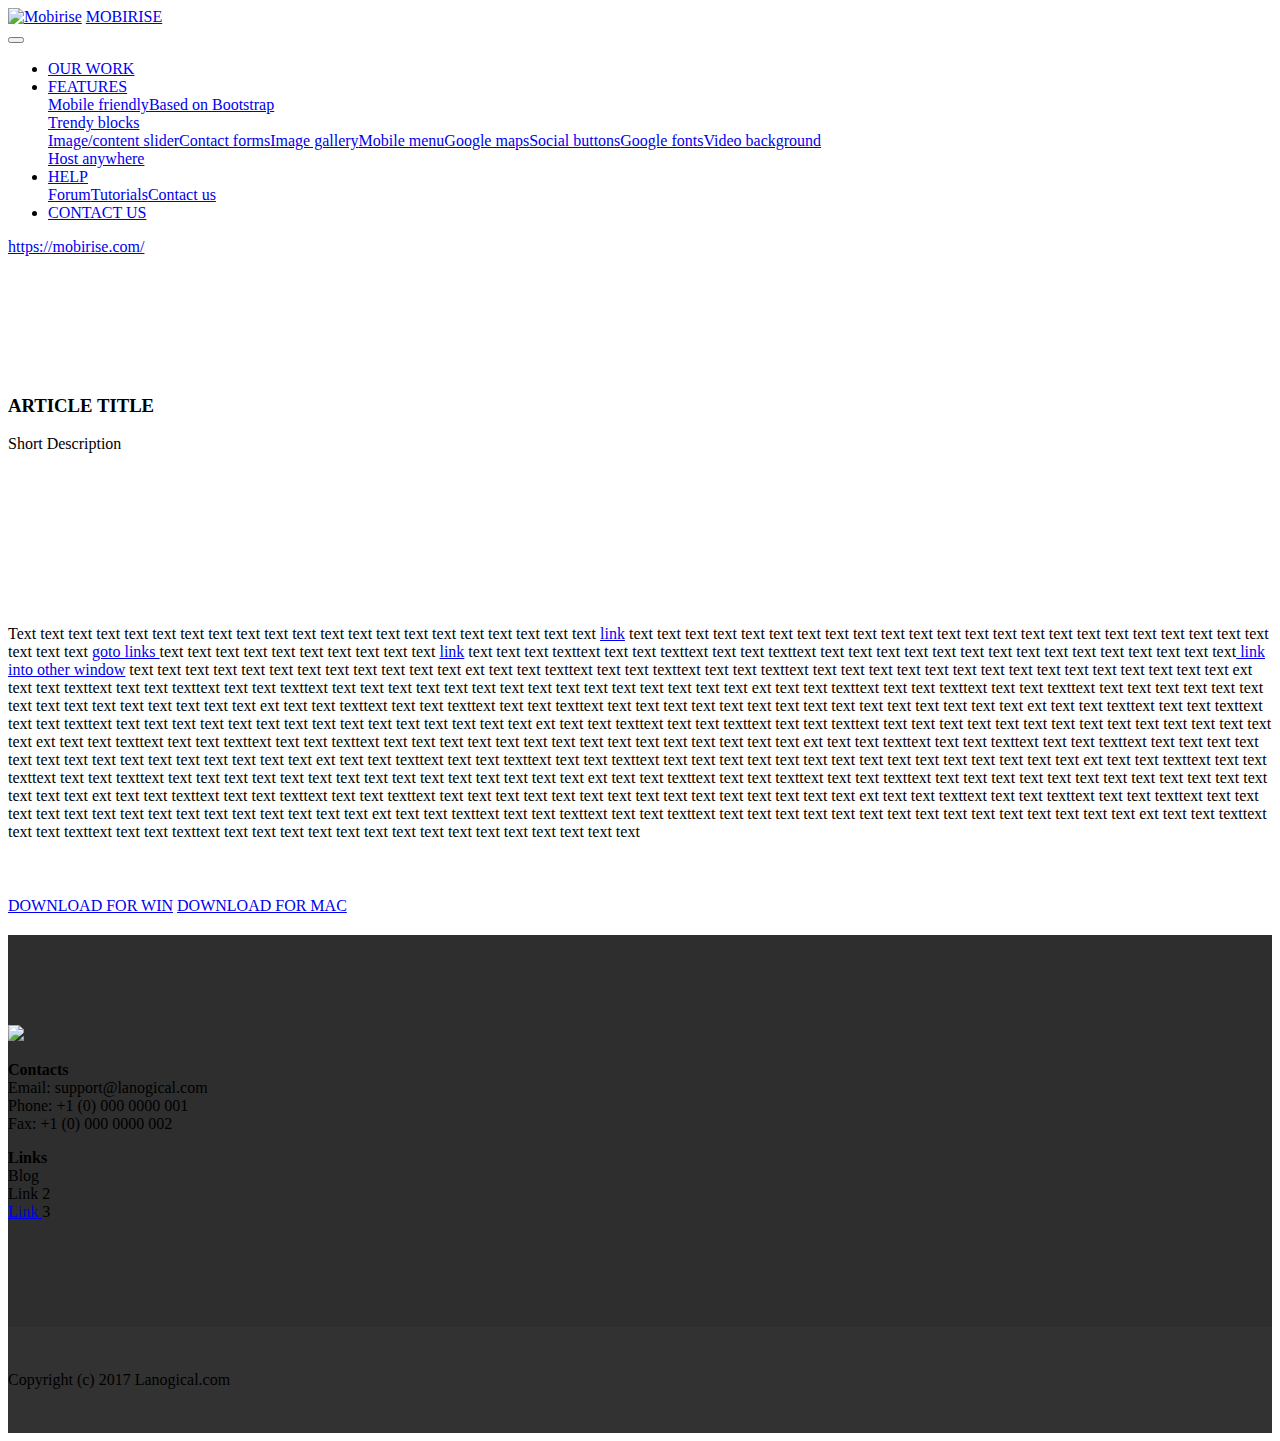
==== blog/memory.html @ 388b9eed "add blog stuff" ====
<!DOCTYPE html>
<html>
<head>
  <!-- Site made with Mobirise Website Builder v3.12.1, https://mobirise.com -->
  <meta charset="UTF-8">
  <meta http-equiv="X-UA-Compatible" content="IE=edge">
  <meta name="generator" content="Mobirise v3.12.1, mobirise.com">
  <meta name="viewport" content="width=device-width, initial-scale=1">
  <link rel="shortcut icon" href="assets/images/logo.png" type="image/x-icon">
  <meta name="description" content="Site Maker Description">
  <title>Site Maker Title</title>
  <link rel="stylesheet" href="https://fonts.googleapis.com/css?family=Lora:400,700,400italic,700italic&amp;subset=latin">
  <link rel="stylesheet" href="https://fonts.googleapis.com/css?family=Montserrat:400,700">
  <link rel="stylesheet" href="https://fonts.googleapis.com/css?family=Raleway:100,100i,200,200i,300,300i,400,400i,500,500i,600,600i,700,700i,800,800i,900,900i">
  <link rel="stylesheet" href="assets/bootstrap-material-design-font/css/material.css">
  <link rel="stylesheet" href="assets/tether/tether.min.css">
  <link rel="stylesheet" href="assets/bootstrap/css/bootstrap.min.css">
  <link rel="stylesheet" href="assets/animate.css/animate.min.css">
  <link rel="stylesheet" href="assets/dropdown/css/style.css">
  <link rel="stylesheet" href="assets/theme/css/style.css">
  <link rel="stylesheet" href="assets/mobirise/css/mbr-additional.css" type="text/css">
  
  
  
</head>
<body>

<!-- Google Analytics -->
<script>
  (function(i,s,o,g,r,a,m){i['GoogleAnalyticsObject']=r;i[r]=i[r]||function(){
  (i[r].q=i[r].q||[]).push(arguments)},i[r].l=1*new Date();a=s.createElement(o),
  m=s.getElementsByTagName(o)[0];a.async=1;a.src=g;m.parentNode.insertBefore(a,m)
  })(window,document,'script','https://www.google-analytics.com/analytics.js','ga');

  ga('create', 'UA-97394813-1', 'auto');
  ga('send', 'pageview');

</script>
<!-- /Google Analytics -->


<section id="menu-b">

    <nav class="navbar navbar-dropdown bg-color transparent navbar-fixed-top">
        <div class="container">

            <div class="mbr-table">
                <div class="mbr-table-cell">

                    <div class="navbar-brand">
                        <a href="https://mobirise.com" class="navbar-logo"><img src="assets/images/logo.png" alt="Mobirise"></a>
                        <a class="navbar-caption" href="https://mobirise.com">MOBIRISE</a>
                    </div>

                </div>
                <div class="mbr-table-cell">

                    <button class="navbar-toggler pull-xs-right hidden-md-up" type="button" data-toggle="collapse" data-target="#exCollapsingNavbar">
                        <div class="hamburger-icon"></div>
                    </button>

                    <ul class="nav-dropdown collapse pull-xs-right nav navbar-nav navbar-toggleable-sm" id="exCollapsingNavbar"><li class="nav-item"><a class="nav-link link" href="https://mobirise.com/">OUR WORK</a></li><li class="nav-item dropdown"><a class="nav-link link dropdown-toggle" data-toggle="dropdown-submenu" href="https://mobirise.com/">FEATURES</a><div class="dropdown-menu"><a class="dropdown-item" href="https://mobirise.com/">Mobile friendly</a><a class="dropdown-item" href="https://mobirise.com/">Based on Bootstrap</a><div class="dropdown"><a class="dropdown-item dropdown-toggle" data-toggle="dropdown-submenu" href="https://mobirise.com/">Trendy blocks</a><div class="dropdown-menu dropdown-submenu"><a class="dropdown-item" href="https://mobirise.com/">Image/content slider</a><a class="dropdown-item" href="https://mobirise.com/">Contact forms</a><a class="dropdown-item" href="https://mobirise.com/">Image gallery</a><a class="dropdown-item" href="https://mobirise.com/">Mobile menu</a><a class="dropdown-item" href="https://mobirise.com/">Google maps</a><a class="dropdown-item" href="https://mobirise.com/">Social buttons</a><a class="dropdown-item" href="https://mobirise.com/">Google fonts</a><a class="dropdown-item" href="https://mobirise.com/">Video background</a></div></div><a class="dropdown-item" href="https://mobirise.com/">Host anywhere</a></div></li><li class="nav-item dropdown"><a class="nav-link link dropdown-toggle" data-toggle="dropdown-submenu" href="https://mobirise.com/" aria-expanded="false">HELP</a><div class="dropdown-menu"><a class="dropdown-item" href="http://forums.mobirise.com/">Forum</a><a class="dropdown-item" href="https://mobirise.com/">Tutorials</a><a class="dropdown-item" href="https://mobirise.com/">Contact us</a></div></li><li class="nav-item nav-btn"><a class="nav-link btn btn-white btn-white-outline" href="https://mobirise.com/">CONTACT US</a></li></ul>
                    <button hidden="" class="navbar-toggler navbar-close" type="button" data-toggle="collapse" data-target="#exCollapsingNavbar">
                        <div class="close-icon"></div>
                    </button>

                </div>
            </div>

        </div>
    </nav>

</section>

<section class="engine"><a rel="external" href="https://mobirise.com">https://mobirise.com/</a></section><section class="mbr-section article mbr-parallax-background mbr-after-navbar" id="msg-box8-g" style="background-image: url(assets/images/desert.jpg); padding-top: 120px; padding-bottom: 120px;">

    <div class="mbr-overlay" style="opacity: 0.5; background-color: rgb(34, 34, 34);">
    </div>
    <div class="container">
        <div class="row">
            <div class="col-md-8 col-md-offset-2 text-xs-center">
                <h3 class="mbr-section-title display-2">ARTICLE TITLE</h3>
                <div class="lead"><p>Short Description</p></div>
                
            </div>
        </div>
    </div>

</section>

<section class="mbr-section article mbr-section__container" id="content1-i" style="background-color: rgb(255, 255, 255); padding-top: 20px; padding-bottom: 20px;">

    <div class="container">
        <div class="row">
            <div class="col-xs-12 lead"><p>Text text text text text text text text text text text text text text text text text text text text text <a href="index.html">link</a>&nbsp;text text text text text text text text text text text text text text text text text text text text text text text text text text <a href="blog.html#buttons1-j">goto links </a>text text text text text text text text text text <a href="index.html">link</a>&nbsp;text text text texttext text text texttext text text texttext text text text text text text text text text text text text text text text<a href="index.html" target="_blank"> link into other window</a>&nbsp;text text text text text text text text text text text text ext text text texttext text text texttext text text texttext text text text text text text text text text text text text text text text ext text text texttext text text texttext text text texttext text text text text text text text text text text text text text text text ext text text texttext text text texttext text text texttext text text text text text text text text text text text text text text text ext text text texttext text text texttext text text texttext text text text text text text text text text text text text text text text ext text text texttext text text texttext text text texttext text text text text text text text text text text text text text text text ext text text texttext text text texttext text text texttext text text text text text text text text text text text text text text text ext text text texttext text text texttext text text texttext text text text text text text text text text text text text text text text ext text text texttext text text texttext text text texttext text text text text text text text text text text text text text text text ext text text texttext text text texttext text text texttext text text text text text text text text text text text text text text text ext text text texttext text text texttext text text texttext text text text text text text text text text text text text text text text ext text text texttext text text texttext text text texttext text text text text text text text text text text text text text text text ext text text texttext text text texttext text text texttext text text text text text text text text text text text text text text text ext text text texttext text text texttext text text texttext text text text text text text text text text text text text text text text ext text text texttext text text texttext text text texttext text text text text text text text text text text text text text text text ext text text texttext text text texttext text text texttext text text text text text text text text text text text text text text text</p></div>
        </div>
    </div>

</section>

<section class="mbr-section mbr-section__container" id="buttons1-j" style="background-color: rgb(255, 255, 255); padding-top: 20px; padding-bottom: 20px;">

    <div class="container">
        <div class="row">
            <div class="col-xs-12">
                <div class="text-xs-center"><a class="btn btn-primary" href="https://mobirise.com/mobirise-free-win.zip">DOWNLOAD FOR WIN</a> <a class="btn btn-black btn-black-outline" href="https://mobirise.com/mobirise-free-mac.zip">DOWNLOAD FOR MAC</a></div>
            </div>
        </div>
    </div>

</section>

<section class="mbr-section mbr-section-md-padding mbr-footer footer1" id="contacts1-d" style="background-color: rgb(46, 46, 46); padding-top: 90px; padding-bottom: 90px;">
    
    <div class="container">
        <div class="row">
            <div class="mbr-footer-content col-xs-12 col-md-3">
                <div><img src="assets/images/logo.png"></div>
            </div>
            <div class="mbr-footer-content col-xs-12 col-md-3">
                <p></p>
            </div>
            <div class="mbr-footer-content col-xs-12 col-md-3">
                <p><strong>Contacts</strong><br>
Email: support@lanogical.com<br>
Phone: +1 (0) 000 0000 001<br>
Fax: +1 (0) 000 0000 002</p>
            </div>
            <div class="mbr-footer-content col-xs-12 col-md-3">
                <p><strong>Links</strong><br>Blog<br>Link 2<br>
<a class="text-primary" href="https://mobirise.com/mobirise-free-mac.zip">Link&nbsp;</a>3</p>
            </div>

        </div>
    </div>
</section>

<footer class="mbr-small-footer mbr-section mbr-section-nopadding" id="footer1-c" style="background-color: rgb(50, 50, 50); padding-top: 1.75rem; padding-bottom: 1.75rem;">
    
    <div class="container">
        <p class="text-xs-center">Copyright (c) 2017 Lanogical.com</p>
    </div>
</footer>


  <script src="assets/web/assets/jquery/jquery.min.js"></script>
  <script src="assets/tether/tether.min.js"></script>
  <script src="assets/bootstrap/js/bootstrap.min.js"></script>
  <script src="assets/smooth-scroll/smooth-scroll.js"></script>
  <script src="assets/jarallax/jarallax.js"></script>
  <script src="assets/viewport-checker/jquery.viewportchecker.js"></script>
  <script src="assets/dropdown/js/script.min.js"></script>
  <script src="assets/touch-swipe/jquery.touch-swipe.min.js"></script>
  <script src="assets/theme/js/script.js"></script>
  
  
  <input name="animation" type="hidden">
  </body>
</html>
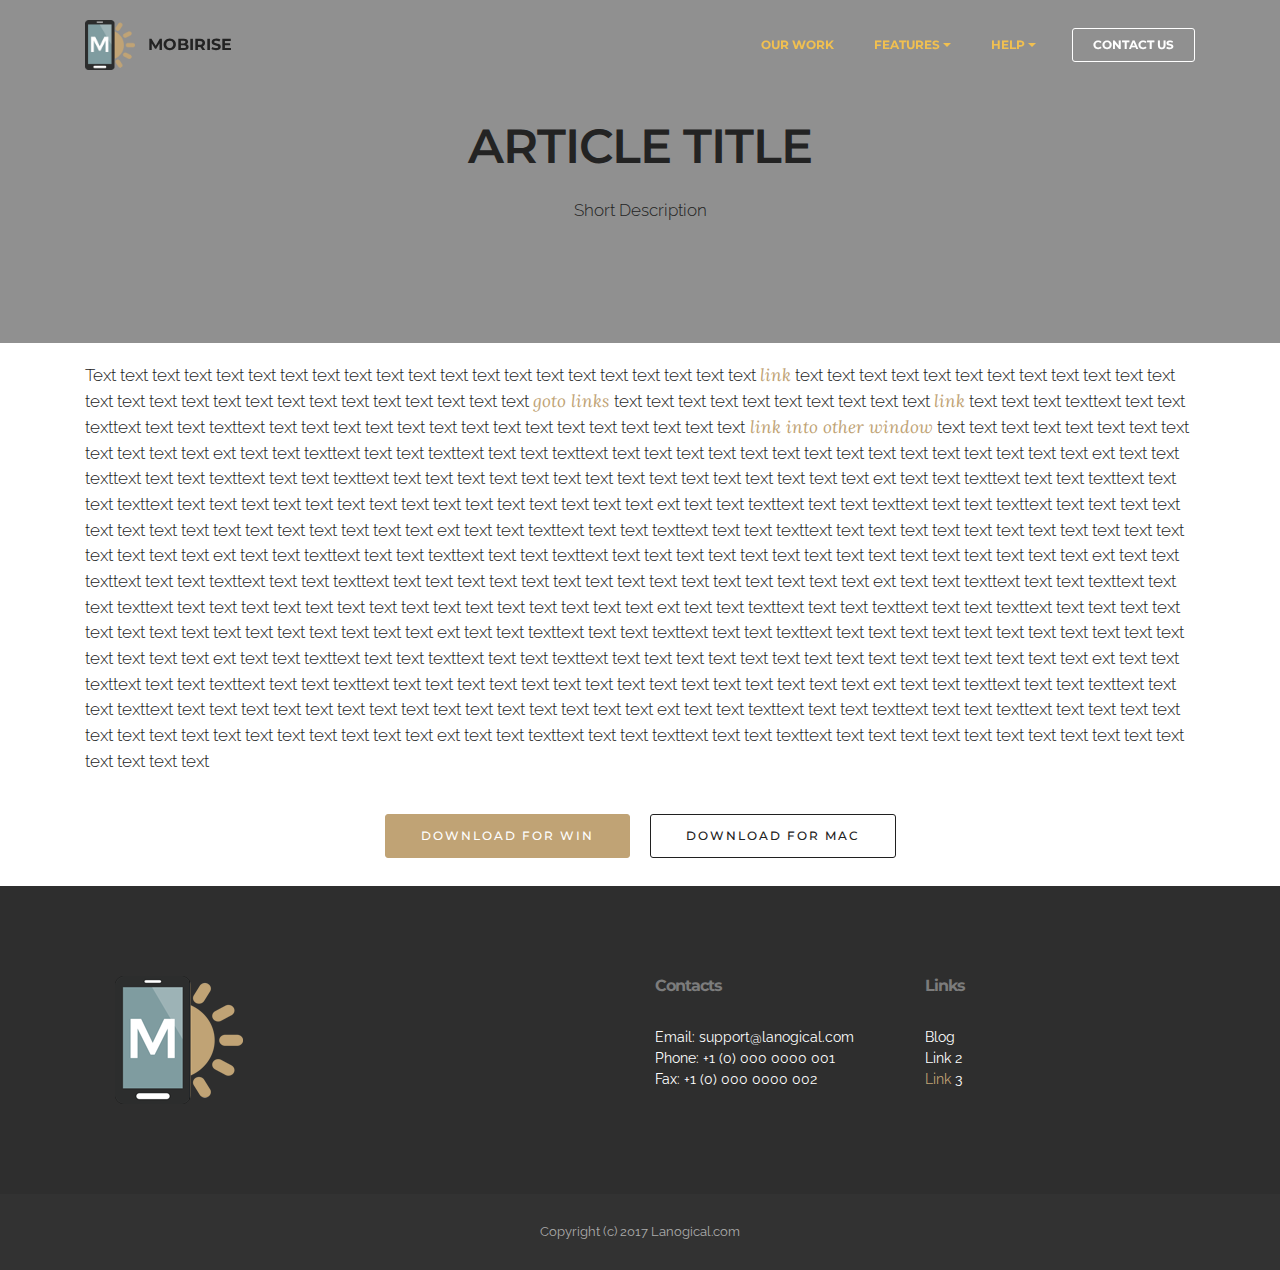
==== commit c11add42: "changed stuff in blog" ====
--- a/blog/memory.html
+++ b/blog/memory.html
@@ -6,19 +6,19 @@
   <meta http-equiv="X-UA-Compatible" content="IE=edge">
   <meta name="generator" content="Mobirise v3.12.1, mobirise.com">
   <meta name="viewport" content="width=device-width, initial-scale=1">
-  <link rel="shortcut icon" href="assets/images/logo.png" type="image/x-icon">
+  <link rel="shortcut icon" href="../assets/images/logo.png" type="image/x-icon">
   <meta name="description" content="Site Maker Description">
   <title>Site Maker Title</title>
   <link rel="stylesheet" href="https://fonts.googleapis.com/css?family=Lora:400,700,400italic,700italic&amp;subset=latin">
   <link rel="stylesheet" href="https://fonts.googleapis.com/css?family=Montserrat:400,700">
   <link rel="stylesheet" href="https://fonts.googleapis.com/css?family=Raleway:100,100i,200,200i,300,300i,400,400i,500,500i,600,600i,700,700i,800,800i,900,900i">
-  <link rel="stylesheet" href="assets/bootstrap-material-design-font/css/material.css">
-  <link rel="stylesheet" href="assets/tether/tether.min.css">
-  <link rel="stylesheet" href="assets/bootstrap/css/bootstrap.min.css">
-  <link rel="stylesheet" href="assets/animate.css/animate.min.css">
-  <link rel="stylesheet" href="assets/dropdown/css/style.css">
-  <link rel="stylesheet" href="assets/theme/css/style.css">
-  <link rel="stylesheet" href="assets/mobirise/css/mbr-additional.css" type="text/css">
+  <link rel="stylesheet" href="../assets/bootstrap-material-design-font/css/material.css">
+  <link rel="stylesheet" href="../assets/tether/tether.min.css">
+  <link rel="stylesheet" href="../assets/bootstrap/css/bootstrap.min.css">
+  <link rel="stylesheet" href="../assets/animate.css/animate.min.css">
+  <link rel="stylesheet" href="../assets/dropdown/css/style.css">
+  <link rel="stylesheet" href="../assets/theme/css/style.css">
+  <link rel="stylesheet" href="../assets/mobirise/css/mbr-additional.css" type="text/css">
   
   
   
@@ -48,7 +48,7 @@
                 <div class="mbr-table-cell">
 
                     <div class="navbar-brand">
-                        <a href="https://mobirise.com" class="navbar-logo"><img src="assets/images/logo.png" alt="Mobirise"></a>
+                        <a href="https://mobirise.com" class="navbar-logo"><img src="../assets/images/logo.png" alt="Mobirise"></a>
                         <a class="navbar-caption" href="https://mobirise.com">MOBIRISE</a>
                     </div>
 
@@ -72,7 +72,7 @@
 
 </section>
 
-<section class="engine"><a rel="external" href="https://mobirise.com">https://mobirise.com/</a></section><section class="mbr-section article mbr-parallax-background mbr-after-navbar" id="msg-box8-g" style="background-image: url(assets/images/desert.jpg); padding-top: 120px; padding-bottom: 120px;">
+<section class="engine"><a rel="external" href="https://mobirise.com">https://mobirise.com/</a></section><section class="mbr-section article mbr-parallax-background mbr-after-navbar" id="msg-box8-g" style="background-image: url(../assets/images/desert.jpg); padding-top: 120px; padding-bottom: 120px;">
 
     <div class="mbr-overlay" style="opacity: 0.5; background-color: rgb(34, 34, 34);">
     </div>
@@ -115,7 +115,7 @@
     <div class="container">
         <div class="row">
             <div class="mbr-footer-content col-xs-12 col-md-3">
-                <div><img src="assets/images/logo.png"></div>
+                <div><img src="../assets/images/logo.png"></div>
             </div>
             <div class="mbr-footer-content col-xs-12 col-md-3">
                 <p></p>
@@ -143,15 +143,15 @@
 </footer>
 
 
-  <script src="assets/web/assets/jquery/jquery.min.js"></script>
-  <script src="assets/tether/tether.min.js"></script>
-  <script src="assets/bootstrap/js/bootstrap.min.js"></script>
-  <script src="assets/smooth-scroll/smooth-scroll.js"></script>
-  <script src="assets/jarallax/jarallax.js"></script>
-  <script src="assets/viewport-checker/jquery.viewportchecker.js"></script>
-  <script src="assets/dropdown/js/script.min.js"></script>
-  <script src="assets/touch-swipe/jquery.touch-swipe.min.js"></script>
-  <script src="assets/theme/js/script.js"></script>
+  <script src="../assets/web/../assets/jquery/jquery.min.js"></script>
+  <script src="../assets/tether/tether.min.js"></script>
+  <script src="../assets/bootstrap/js/bootstrap.min.js"></script>
+  <script src="../assets/smooth-scroll/smooth-scroll.js"></script>
+  <script src="../assets/jarallax/jarallax.js"></script>
+  <script src="../assets/viewport-checker/jquery.viewportchecker.js"></script>
+  <script src="../assets/dropdown/js/script.min.js"></script>
+  <script src="../assets/touch-swipe/jquery.touch-swipe.min.js"></script>
+  <script src="../assets/theme/js/script.js"></script>
   
   
   <input name="animation" type="hidden">
--- a/assets/bootstrap-material-design-font/css/material.css
+++ b/assets/bootstrap-material-design-font/css/material.css
@@ -0,0 +1 @@
+.mdi-fw,.mdi-li{text-align:center}@font-face{font-family:Material-Design-Icons;src:url(../fonts/Material-Design-Icons.eot?3ocs8m);src:url(../fonts/Material-Design-Icons.eot?#iefix3ocs8m) format('embedded-opentype'),url(../fonts/Material-Design-Icons.woff?3ocs8m) format('woff'),url(../fonts/Material-Design-Icons.ttf?3ocs8m) format('truetype'),url(../fonts/Material-Design-Icons.svg?3ocs8m#Material-Design-Icons) format('svg');font-weight:400;font-style:normal}[class*=mdi-],[class^=mdi-]{speak:none;display:inline-block;font-style:normal;font-variant:normal;font-weight:400;line-height:1;font-family:Material-Design-Icons!important;text-rendering:auto;-webkit-font-smoothing:antialiased;-moz-osx-font-smoothing:grayscale;-webkit-transform:translate(0,0);-ms-transform:translate(0,0);transform:translate(0,0)}[class*=mdi-]:before,[class^=mdi-]:before{display:inline-block;speak:none;text-decoration:inherit}[class*=mdi-].pull-left,[class^=mdi-].pull-left{margin-right:.3em}[class*=mdi-].pull-right,[class^=mdi-].pull-right{margin-left:.3em}[class*=mdi-].mdi-lg:after,[class*=mdi-].mdi-lg:before,[class^=mdi-].mdi-lg:after,[class^=mdi-].mdi-lg:before{font-size:1.33333333em;line-height:.75em;vertical-align:-15%}[class*=mdi-].mdi-2x:after,[class*=mdi-].mdi-2x:before,[class^=mdi-].mdi-2x:after,[class^=mdi-].mdi-2x:before{font-size:2em}[class*=mdi-].mdi-3x:after,[class*=mdi-].mdi-3x:before,[class^=mdi-].mdi-3x:after,[class^=mdi-].mdi-3x:before{font-size:3em}[class*=mdi-].mdi-4x:after,[class*=mdi-].mdi-4x:before,[class^=mdi-].mdi-4x:after,[class^=mdi-].mdi-4x:before{font-size:4em}[class*=mdi-].mdi-5x:after,[class*=mdi-].mdi-5x:before,[class^=mdi-].mdi-5x:after,[class^=mdi-].mdi-5x:before{font-size:5em}.mdi-device-network-wifi:after,[class^=mdi-device-signal-wifi-]:after,[class^=mdi-device-signal-wifi-statusbar-not-connected]:after,[class^=mdi-device-signal-cellular-]:after,[class^=mdi-device-battery-]:after,[class^=mdi-device-battery-charging-]:after,[class^=mdi-device-signal-cellular-connected-no-internet-]:after{opacity:.3;position:absolute;left:0;top:0;z-index:1;display:inline-block;speak:none;text-decoration:inherit}[class^=mdi-device-signal-cellular-]:after{content:"\e758"}[class^=mdi-device-battery-]:after{content:"\e735"}[class^=mdi-device-battery-charging-]:after{content:"\e733"}[class^=mdi-device-signal-cellular-connected-no-internet-]:after{content:"\e75d"}.mdi-device-network-wifi:after,[class^=mdi-device-signal-wifi-]:after{content:"\e765"}[class^=mdi-device-signal-wifi-statusbasr-not-connected]:after{content:"\e8f7"}.mdi-device-battery-alert:after,.mdi-device-battery-full .mdi-device-battery-unknown:after,.mdi-device-battery-std:after,.mdi-device-signal-cellular-4-bar:after,.mdi-device-signal-cellular-connected-no-internet-4-bar:after,.mdi-device-signal-cellular-no-sim:after,.mdi-device-signal-cellular-null:after,.mdi-device-signal-cellular-off:after,.mdi-device-signal-wifi-4-bar:after,.mdi-device-signal-wifi-off:after{content:""}.mdi-fw{width:1.28571429em}.mdi-ul{padding-left:0;margin-left:2.14285714em;list-style-type:none}.mdi-ul>li{position:relative}.mdi-li{position:absolute;left:-2.14285714em;width:2.14285714em;top:.14285714em}.mdi-li.mdi-lg{left:-1.85714286em}.mdi-border{padding:.2em .25em .15em;border:.08em solid #eee;border-radius:.1em}.mdi-spin{-webkit-animation:mdi-spin 2s infinite linear;animation:mdi-spin 2s infinite linear;-webkit-transform-origin:50% 50%;-ms-transform-origin:50% 50%;transform-origin:50% 50%}.mdi-pulse{-webkit-animation:mdi-spin 1s steps(8) infinite;animation:mdi-spin 1s steps(8) infinite;-webkit-transform-origin:50% 50%;-ms-transform-origin:50% 50%;transform-origin:50% 50%}@-webkit-keyframes mdi-spin{0%{-webkit-transform:rotate(0);transform:rotate(0)}100%{-webkit-transform:rotate(359deg);transform:rotate(359deg)}}@keyframes mdi-spin{0%{-webkit-transform:rotate(0);transform:rotate(0)}100%{-webkit-transform:rotate(359deg);transform:rotate(359deg)}}.mdi-rotate-90{filter:progid:DXImageTransform.Microsoft.BasicImage(rotation=1);-webkit-transform:rotate(90deg);-ms-transform:rotate(90deg);transform:rotate(90deg)}.mdi-rotate-180{filter:progid:DXImageTransform.Microsoft.BasicImage(rotation=2);-webkit-transform:rotate(180deg);-ms-transform:rotate(180deg);transform:rotate(180deg)}.mdi-rotate-270{filter:progid:DXImageTransform.Microsoft.BasicImage(rotation=3);-webkit-transform:rotate(270deg);-ms-transform:rotate(270deg);transform:rotate(270deg)}.mdi-flip-horizontal{filter:progid:DXImageTransform.Microsoft.BasicImage(rotation=0, mirror=1);-webkit-transform:scale(-1,1);-ms-transform:scale(-1,1);transform:scale(-1,1)}.mdi-flip-vertical{filter:progid:DXImageTransform.Microsoft.BasicImage(rotation=2, mirror=1);-webkit-transform:scale(1,-1);-ms-transform:scale(1,-1);transform:scale(1,-1)}:root .mdi-flip-horizontal,:root .mdi-flip-vertical,:root .mdi-rotate-180,:root .mdi-rotate-270,:root .mdi-rotate-90{-webkit-filter:none;filter:none}.mdi-stack{position:relative;display:inline-block;width:2em;height:2em;line-height:2em;vertical-align:middle}.mdi-stack-1x,.mdi-stack-2x{position:absolute;left:0;width:100%;text-align:center}.mdi-stack-1x{line-height:inherit}.mdi-stack-2x{font-size:2em}.mdi-inverse{color:#fff}.mdi-action-3d-rotation:before{content:"\e600"}.mdi-action-accessibility:before{content:"\e601"}.mdi-action-account-balance-wallet:before{content:"\e602"}.mdi-action-account-balance:before{content:"\e603"}.mdi-action-account-box:before{content:"\e604"}.mdi-action-account-child:before{content:"\e605"}.mdi-action-account-circle:before{content:"\e606"}.mdi-action-add-shopping-cart:before{content:"\e607"}.mdi-action-alarm-add:before{content:"\e608"}.mdi-action-alarm-off:before{content:"\e609"}.mdi-action-alarm-on:before{content:"\e60a"}.mdi-action-alarm:before{content:"\e60b"}.mdi-action-android:before{content:"\e60c"}.mdi-action-announcement:before{content:"\e60d"}.mdi-action-aspect-ratio:before{content:"\e60e"}.mdi-action-assessment:before{content:"\e60f"}.mdi-action-assignment-ind:before{content:"\e610"}.mdi-action-assignment-late:before{content:"\e611"}.mdi-action-assignment-return:before{content:"\e612"}.mdi-action-assignment-returned:before{content:"\e613"}.mdi-action-assignment-turned-in:before{content:"\e614"}.mdi-action-assignment:before{content:"\e615"}.mdi-action-autorenew:before{content:"\e616"}.mdi-action-backup:before{content:"\e617"}.mdi-action-book:before{content:"\e618"}.mdi-action-bookmark-outline:before{content:"\e619"}.mdi-action-bookmark:before{content:"\e61a"}.mdi-action-bug-report:before{content:"\e61b"}.mdi-action-cached:before{content:"\e61c"}.mdi-action-check-circle:before{content:"\e61d"}.mdi-action-class:before{content:"\e61e"}.mdi-action-credit-card:before{content:"\e61f"}.mdi-action-dashboard:before{content:"\e620"}.mdi-action-delete:before{content:"\e621"}.mdi-action-description:before{content:"\e622"}.mdi-action-dns:before{content:"\e623"}.mdi-action-done-all:before{content:"\e624"}.mdi-action-done:before{content:"\e625"}.mdi-action-event:before{content:"\e626"}.mdi-action-exit-to-app:before{content:"\e627"}.mdi-action-explore:before{content:"\e628"}.mdi-action-extension:before{content:"\e629"}.mdi-action-face-unlock:before{content:"\e62a"}.mdi-action-favorite-outline:before{content:"\e62b"}.mdi-action-favorite:before{content:"\e62c"}.mdi-action-find-in-page:before{content:"\e62d"}.mdi-action-find-replace:before{content:"\e62e"}.mdi-action-flip-to-back:before{content:"\e62f"}.mdi-action-flip-to-front:before{content:"\e630"}.mdi-action-get-app:before{content:"\e631"}.mdi-action-grade:before{content:"\e632"}.mdi-action-group-work:before{content:"\e633"}.mdi-action-help:before{content:"\e634"}.mdi-action-highlight-remove:before{content:"\e635"}.mdi-action-history:before{content:"\e636"}.mdi-action-home:before{content:"\e637"}.mdi-action-https:before{content:"\e638"}.mdi-action-info-outline:before{content:"\e639"}.mdi-action-info:before{content:"\e63a"}.mdi-action-input:before{content:"\e63b"}.mdi-action-invert-colors:before{content:"\e63c"}.mdi-action-label-outline:before{content:"\e63d"}.mdi-action-label:before{content:"\e63e"}.mdi-action-language:before{content:"\e63f"}.mdi-action-launch:before{content:"\e640"}.mdi-action-list:before{content:"\e641"}.mdi-action-lock-open:before{content:"\e642"}.mdi-action-lock-outline:before{content:"\e643"}.mdi-action-lock:before{content:"\e644"}.mdi-action-loyalty:before{content:"\e645"}.mdi-action-markunread-mailbox:before{content:"\e646"}.mdi-action-note-add:before{content:"\e647"}.mdi-action-open-in-browser:before{content:"\e648"}.mdi-action-open-in-new:before{content:"\e649"}.mdi-action-open-with:before{content:"\e64a"}.mdi-action-pageview:before{content:"\e64b"}.mdi-action-payment:before{content:"\e64c"}.mdi-action-perm-camera-mic:before{content:"\e64d"}.mdi-action-perm-contact-cal:before{content:"\e64e"}.mdi-action-perm-data-setting:before{content:"\e64f"}.mdi-action-perm-device-info:before{content:"\e650"}.mdi-action-perm-identity:before{content:"\e651"}.mdi-action-perm-media:before{content:"\e652"}.mdi-action-perm-phone-msg:before{content:"\e653"}.mdi-action-perm-scan-wifi:before{content:"\e654"}.mdi-action-picture-in-picture:before{content:"\e655"}.mdi-action-polymer:before{content:"\e656"}.mdi-action-print:before{content:"\e657"}.mdi-action-query-builder:before{content:"\e658"}.mdi-action-question-answer:before{content:"\e659"}.mdi-action-receipt:before{content:"\e65a"}.mdi-action-redeem:before{content:"\e65b"}.mdi-action-reorder:before{content:"\e65c"}.mdi-action-report-problem:before{content:"\e65d"}.mdi-action-restore:before{content:"\e65e"}.mdi-action-room:before{content:"\e65f"}.mdi-action-schedule:before{content:"\e660"}.mdi-action-search:before{content:"\e661"}.mdi-action-settings-applications:before{content:"\e662"}.mdi-action-settings-backup-restore:before{content:"\e663"}.mdi-action-settings-bluetooth:before{content:"\e664"}.mdi-action-settings-cell:before{content:"\e665"}.mdi-action-settings-display:before{content:"\e666"}.mdi-action-settings-ethernet:before{content:"\e667"}.mdi-action-settings-input-antenna:before{content:"\e668"}.mdi-action-settings-input-component:before{content:"\e669"}.mdi-action-settings-input-composite:before{content:"\e66a"}.mdi-action-settings-input-hdmi:before{content:"\e66b"}.mdi-action-settings-input-svideo:before{content:"\e66c"}.mdi-action-settings-overscan:before{content:"\e66d"}.mdi-action-settings-phone:before{content:"\e66e"}.mdi-action-settings-power:before{content:"\e66f"}.mdi-action-settings-remote:before{content:"\e670"}.mdi-action-settings-voice:before{content:"\e671"}.mdi-action-settings:before{content:"\e672"}.mdi-action-shop-two:before{content:"\e673"}.mdi-action-shop:before{content:"\e674"}.mdi-action-shopping-basket:before{content:"\e675"}.mdi-action-shopping-cart:before{content:"\e676"}.mdi-action-speaker-notes:before{content:"\e677"}.mdi-action-spellcheck:before{content:"\e678"}.mdi-action-star-rate:before{content:"\e679"}.mdi-action-stars:before{content:"\e67a"}.mdi-action-store:before{content:"\e67b"}.mdi-action-subject:before{content:"\e67c"}.mdi-action-supervisor-account:before{content:"\e67d"}.mdi-action-swap-horiz:before{content:"\e67e"}.mdi-action-swap-vert-circle:before{content:"\e67f"}.mdi-action-swap-vert:before{content:"\e680"}.mdi-action-system-update-tv:before{content:"\e681"}.mdi-action-tab-unselected:before{content:"\e682"}.mdi-action-tab:before{content:"\e683"}.mdi-action-theaters:before{content:"\e684"}.mdi-action-thumb-down:before{content:"\e685"}.mdi-action-thumb-up:before{content:"\e686"}.mdi-action-thumbs-up-down:before{content:"\e687"}.mdi-action-toc:before{content:"\e688"}.mdi-action-today:before{content:"\e689"}.mdi-action-track-changes:before{content:"\e68a"}.mdi-action-translate:before{content:"\e68b"}.mdi-action-trending-down:before{content:"\e68c"}.mdi-action-trending-neutral:before{content:"\e68d"}.mdi-action-trending-up:before{content:"\e68e"}.mdi-action-turned-in-not:before{content:"\e68f"}.mdi-action-turned-in:before{content:"\e690"}.mdi-action-verified-user:before{content:"\e691"}.mdi-action-view-agenda:before{content:"\e692"}.mdi-action-view-array:before{content:"\e693"}.mdi-action-view-carousel:before{content:"\e694"}.mdi-action-view-column:before{content:"\e695"}.mdi-action-view-day:before{content:"\e696"}.mdi-action-view-headline:before{content:"\e697"}.mdi-action-view-list:before{content:"\e698"}.mdi-action-view-module:before{content:"\e699"}.mdi-action-view-quilt:before{content:"\e69a"}.mdi-action-view-stream:before{content:"\e69b"}.mdi-action-view-week:before{content:"\e69c"}.mdi-action-visibility-off:before{content:"\e69d"}.mdi-action-visibility:before{content:"\e69e"}.mdi-action-wallet-giftcard:before{content:"\e69f"}.mdi-action-wallet-membership:before{content:"\e6a0"}.mdi-action-wallet-travel:before{content:"\e6a1"}.mdi-action-work:before{content:"\e6a2"}.mdi-alert-error:before{content:"\e6a3"}.mdi-alert-warning:before{content:"\e6a4"}.mdi-av-album:before{content:"\e6a5"}.mdi-av-closed-caption:before{content:"\e6a6"}.mdi-av-equalizer:before{content:"\e6a7"}.mdi-av-explicit:before{content:"\e6a8"}.mdi-av-fast-forward:before{content:"\e6a9"}.mdi-av-fast-rewind:before{content:"\e6aa"}.mdi-av-games:before{content:"\e6ab"}.mdi-av-hearing:before{content:"\e6ac"}.mdi-av-high-quality:before{content:"\e6ad"}.mdi-av-loop:before{content:"\e6ae"}.mdi-av-mic-none:before{content:"\e6af"}.mdi-av-mic-off:before{content:"\e6b0"}.mdi-av-mic:before{content:"\e6b1"}.mdi-av-movie:before{content:"\e6b2"}.mdi-av-my-library-add:before{content:"\e6b3"}.mdi-av-my-library-books:before{content:"\e6b4"}.mdi-av-my-library-music:before{content:"\e6b5"}.mdi-av-new-releases:before{content:"\e6b6"}.mdi-av-not-interested:before{content:"\e6b7"}.mdi-av-pause-circle-fill:before{content:"\e6b8"}.mdi-av-pause-circle-outline:before{content:"\e6b9"}.mdi-av-pause:before{content:"\e6ba"}.mdi-av-play-arrow:before{content:"\e6bb"}.mdi-av-play-circle-fill:before{content:"\e6bc"}.mdi-av-play-circle-outline:before{content:"\e6bd"}.mdi-av-play-shopping-bag:before{content:"\e6be"}.mdi-av-playlist-add:before{content:"\e6bf"}.mdi-av-queue-music:before{content:"\e6c0"}.mdi-av-queue:before{content:"\e6c1"}.mdi-av-radio:before{content:"\e6c2"}.mdi-av-recent-actors:before{content:"\e6c3"}.mdi-av-repeat-one:before{content:"\e6c4"}.mdi-av-repeat:before{content:"\e6c5"}.mdi-av-replay:before{content:"\e6c6"}.mdi-av-shuffle:before{content:"\e6c7"}.mdi-av-skip-next:before{content:"\e6c8"}.mdi-av-skip-previous:before{content:"\e6c9"}.mdi-av-snooze:before{content:"\e6ca"}.mdi-av-stop:before{content:"\e6cb"}.mdi-av-subtitles:before{content:"\e6cc"}.mdi-av-surround-sound:before{content:"\e6cd"}.mdi-av-timer:before{content:"\e6ce"}.mdi-av-video-collection:before{content:"\e6cf"}.mdi-av-videocam-off:before{content:"\e6d0"}.mdi-av-videocam:before{content:"\e6d1"}.mdi-av-volume-down:before{content:"\e6d2"}.mdi-av-volume-mute:before{content:"\e6d3"}.mdi-av-volume-off:before{content:"\e6d4"}.mdi-av-volume-up:before{content:"\e6d5"}.mdi-av-web:before{content:"\e6d6"}.mdi-communication-business:before{content:"\e6d7"}.mdi-communication-call-end:before{content:"\e6d8"}.mdi-communication-call-made:before{content:"\e6d9"}.mdi-communication-call-merge:before{content:"\e6da"}.mdi-communication-call-missed:before{content:"\e6db"}.mdi-communication-call-received:before{content:"\e6dc"}.mdi-communication-call-split:before{content:"\e6dd"}.mdi-communication-call:before{content:"\e6de"}.mdi-communication-chat:before{content:"\e6df"}.mdi-communication-clear-all:before{content:"\e6e0"}.mdi-communication-comment:before{content:"\e6e1"}.mdi-communication-contacts:before{content:"\e6e2"}.mdi-communication-dialer-sip:before{content:"\e6e3"}.mdi-communication-dialpad:before{content:"\e6e4"}.mdi-communication-dnd-on:before{content:"\e6e5"}.mdi-communication-email:before{content:"\e6e6"}.mdi-communication-forum:before{content:"\e6e7"}.mdi-communication-import-export:before{content:"\e6e8"}.mdi-communication-invert-colors-off:before{content:"\e6e9"}.mdi-communication-invert-colors-on:before{content:"\e6ea"}.mdi-communication-live-help:before{content:"\e6eb"}.mdi-communication-location-off:before{content:"\e6ec"}.mdi-communication-location-on:before{content:"\e6ed"}.mdi-communication-message:before{content:"\e6ee"}.mdi-communication-messenger:before{content:"\e6ef"}.mdi-communication-no-sim:before{content:"\e6f0"}.mdi-communication-phone:before{content:"\e6f1"}.mdi-communication-portable-wifi-off:before{content:"\e6f2"}.mdi-communication-quick-contacts-dialer:before{content:"\e6f3"}.mdi-communication-quick-contacts-mail:before{content:"\e6f4"}.mdi-communication-ring-volume:before{content:"\e6f5"}.mdi-communication-stay-current-landscape:before{content:"\e6f6"}.mdi-communication-stay-current-portrait:before{content:"\e6f7"}.mdi-communication-stay-primary-landscape:before{content:"\e6f8"}.mdi-communication-stay-primary-portrait:before{content:"\e6f9"}.mdi-communication-swap-calls:before{content:"\e6fa"}.mdi-communication-textsms:before{content:"\e6fb"}.mdi-communication-voicemail:before{content:"\e6fc"}.mdi-communication-vpn-key:before{content:"\e6fd"}.mdi-content-add-box:before{content:"\e6fe"}.mdi-content-add-circle-outline:before{content:"\e6ff"}.mdi-content-add-circle:before{content:"\e700"}.mdi-content-add:before{content:"\e701"}.mdi-content-archive:before{content:"\e702"}.mdi-content-backspace:before{content:"\e703"}.mdi-content-block:before{content:"\e704"}.mdi-content-clear:before{content:"\e705"}.mdi-content-content-copy:before{content:"\e706"}.mdi-content-content-cut:before{content:"\e707"}.mdi-content-content-paste:before{content:"\e708"}.mdi-content-create:before{content:"\e709"}.mdi-content-drafts:before{content:"\e70a"}.mdi-content-filter-list:before{content:"\e70b"}.mdi-content-flag:before{content:"\e70c"}.mdi-content-forward:before{content:"\e70d"}.mdi-content-gesture:before{content:"\e70e"}.mdi-content-inbox:before{content:"\e70f"}.mdi-content-link:before{content:"\e710"}.mdi-content-mail:before{content:"\e711"}.mdi-content-markunread:before{content:"\e712"}.mdi-content-redo:before{content:"\e713"}.mdi-content-remove-circle-outline:before{content:"\e714"}.mdi-content-remove-circle:before{content:"\e715"}.mdi-content-remove:before{content:"\e716"}.mdi-content-reply-all:before{content:"\e717"}.mdi-content-reply:before{content:"\e718"}.mdi-content-report:before{content:"\e719"}.mdi-content-save:before{content:"\e71a"}.mdi-content-select-all:before{content:"\e71b"}.mdi-content-send:before{content:"\e71c"}.mdi-content-sort:before{content:"\e71d"}.mdi-content-text-format:before{content:"\e71e"}.mdi-content-undo:before{content:"\e71f"}.mdi-editor-attach-file:before{content:"\e776"}.mdi-editor-attach-money:before{content:"\e777"}.mdi-editor-border-all:before{content:"\e778"}.mdi-editor-border-bottom:before{content:"\e779"}.mdi-editor-border-clear:before{content:"\e77a"}.mdi-editor-border-color:before{content:"\e77b"}.mdi-editor-border-horizontal:before{content:"\e77c"}.mdi-editor-border-inner:before{content:"\e77d"}.mdi-editor-border-left:before{content:"\e77e"}.mdi-editor-border-outer:before{content:"\e77f"}.mdi-editor-border-right:before{content:"\e780"}.mdi-editor-border-style:before{content:"\e781"}.mdi-editor-border-top:before{content:"\e782"}.mdi-editor-border-vertical:before{content:"\e783"}.mdi-editor-format-align-center:before{content:"\e784"}.mdi-editor-format-align-justify:before{content:"\e785"}.mdi-editor-format-align-left:before{content:"\e786"}.mdi-editor-format-align-right:before{content:"\e787"}.mdi-editor-format-bold:before{content:"\e788"}.mdi-editor-format-clear:before{content:"\e789"}.mdi-editor-format-color-fill:before{content:"\e78a"}.mdi-editor-format-color-reset:before{content:"\e78b"}.mdi-editor-format-color-text:before{content:"\e78c"}.mdi-editor-format-indent-decrease:before{content:"\e78d"}.mdi-editor-format-indent-increase:before{content:"\e78e"}.mdi-editor-format-italic:before{content:"\e78f"}.mdi-editor-format-line-spacing:before{content:"\e790"}.mdi-editor-format-list-bulleted:before{content:"\e791"}.mdi-editor-format-list-numbered:before{content:"\e792"}.mdi-editor-format-paint:before{content:"\e793"}.mdi-editor-format-quote:before{content:"\e794"}.mdi-editor-format-size:before{content:"\e795"}.mdi-editor-format-strikethrough:before{content:"\e796"}.mdi-editor-format-textdirection-l-to-r:before{content:"\e797"}.mdi-editor-format-textdirection-r-to-l:before{content:"\e798"}.mdi-editor-format-underline:before{content:"\e799"}.mdi-editor-functions:before{content:"\e79a"}.mdi-editor-insert-chart:before{content:"\e79b"}.mdi-editor-insert-comment:before{content:"\e79c"}.mdi-editor-insert-drive-file:before{content:"\e79d"}.mdi-editor-insert-emoticon:before{content:"\e79e"}.mdi-editor-insert-invitation:before{content:"\e79f"}.mdi-editor-insert-link:before{content:"\e7a0"}.mdi-editor-insert-photo:before{content:"\e7a1"}.mdi-editor-merge-type:before{content:"\e7a2"}.mdi-editor-mode-comment:before{content:"\e7a3"}.mdi-editor-mode-edit:before{content:"\e7a4"}.mdi-editor-publish:before{content:"\e7a5"}.mdi-editor-vertical-align-bottom:before{content:"\e7a6"}.mdi-editor-vertical-align-center:before{content:"\e7a7"}.mdi-editor-vertical-align-top:before{content:"\e7a8"}.mdi-editor-wrap-text:before{content:"\e7a9"}.mdi-file-attachment:before{content:"\e7aa"}.mdi-file-cloud-circle:before{content:"\e7ab"}.mdi-file-cloud-done:before{content:"\e7ac"}.mdi-file-cloud-download:before{content:"\e7ad"}.mdi-file-cloud-off:before{content:"\e7ae"}.mdi-file-cloud-queue:before{content:"\e7af"}.mdi-file-cloud-upload:before{content:"\e7b0"}.mdi-file-cloud:before{content:"\e7b1"}.mdi-file-file-download:before{content:"\e7b2"}.mdi-file-file-upload:before{content:"\e7b3"}.mdi-file-folder-open:before{content:"\e7b4"}.mdi-file-folder-shared:before{content:"\e7b5"}.mdi-file-folder:before{content:"\e7b6"}.mdi-device-access-alarm:before{content:"\e720"}.mdi-device-access-alarms:before{content:"\e721"}.mdi-device-access-time:before{content:"\e722"}.mdi-device-add-alarm:before{content:"\e723"}.mdi-device-airplanemode-off:before{content:"\e724"}.mdi-device-airplanemode-on:before{content:"\e725"}.mdi-device-battery-20:before{content:"\e726"}.mdi-device-battery-30:before{content:"\e727"}.mdi-device-battery-50:before{content:"\e728"}.mdi-device-battery-60:before{content:"\e729"}.mdi-device-battery-80:before{content:"\e72a"}.mdi-device-battery-90:before{content:"\e72b"}.mdi-device-battery-alert:before{content:"\e72c"}.mdi-device-battery-charging-20:before{content:"\e72d"}.mdi-device-battery-charging-30:before{content:"\e72e"}.mdi-device-battery-charging-50:before{content:"\e72f"}.mdi-device-battery-charging-60:before{content:"\e730"}.mdi-device-battery-charging-80:before{content:"\e731"}.mdi-device-battery-charging-90:before{content:"\e732"}.mdi-device-battery-charging-full:before{content:"\e733"}.mdi-device-battery-full:before{content:"\e734"}.mdi-device-battery-std:before{content:"\e735"}.mdi-device-battery-unknown:before{content:"\e736"}.mdi-device-bluetooth-connected:before{content:"\e737"}.mdi-device-bluetooth-disabled:before{content:"\e738"}.mdi-device-bluetooth-searching:before{content:"\e739"}.mdi-device-bluetooth:before{content:"\e73a"}.mdi-device-brightness-auto:before{content:"\e73b"}.mdi-device-brightness-high:before{content:"\e73c"}.mdi-device-brightness-low:before{content:"\e73d"}.mdi-device-brightness-medium:before{content:"\e73e"}.mdi-device-data-usage:before{content:"\e73f"}.mdi-device-developer-mode:before{content:"\e740"}.mdi-device-devices:before{content:"\e741"}.mdi-device-dvr:before{content:"\e742"}.mdi-device-gps-fixed:before{content:"\e743"}.mdi-device-gps-not-fixed:before{content:"\e744"}.mdi-device-gps-off:before{content:"\e745"}.mdi-device-location-disabled:before{content:"\e746"}.mdi-device-location-searching:before{content:"\e747"}.mdi-device-multitrack-audio:before{content:"\e748"}.mdi-device-network-cell:before{content:"\e749"}.mdi-device-network-wifi:before{content:"\e74a"}.mdi-device-nfc:before{content:"\e74b"}.mdi-device-now-wallpaper:before{content:"\e74c"}.mdi-device-now-widgets:before{content:"\e74d"}.mdi-device-screen-lock-landscape:before{content:"\e74e"}.mdi-device-screen-lock-portrait:before{content:"\e74f"}.mdi-device-screen-lock-rotation:before{content:"\e750"}.mdi-device-screen-rotation:before{content:"\e751"}.mdi-device-sd-storage:before{content:"\e752"}.mdi-device-settings-system-daydream:before{content:"\e753"}.mdi-device-signal-cellular-0-bar:before{content:"\e754"}.mdi-device-signal-cellular-1-bar:before{content:"\e755"}.mdi-device-signal-cellular-2-bar:before{content:"\e756"}.mdi-device-signal-cellular-3-bar:before{content:"\e757"}.mdi-device-signal-cellular-4-bar:before{content:"\e758"}.mdi-signal-wifi-statusbar-connected-no-internet-after:before{content:"\e8f6"}.mdi-device-signal-cellular-connected-no-internet-0-bar:before{content:"\e759"}.mdi-device-signal-cellular-connected-no-internet-1-bar:before{content:"\e75a"}.mdi-device-signal-cellular-connected-no-internet-2-bar:before{content:"\e75b"}.mdi-device-signal-cellular-connected-no-internet-3-bar:before{content:"\e75c"}.mdi-device-signal-cellular-connected-no-internet-4-bar:before{content:"\e75d"}.mdi-device-signal-cellular-no-sim:before{content:"\e75e"}.mdi-device-signal-cellular-null:before{content:"\e75f"}.mdi-device-signal-cellular-off:before{content:"\e760"}.mdi-device-signal-wifi-0-bar:before{content:"\e761"}.mdi-device-signal-wifi-1-bar:before{content:"\e762"}.mdi-device-signal-wifi-2-bar:before{content:"\e763"}.mdi-device-signal-wifi-3-bar:before{content:"\e764"}.mdi-device-signal-wifi-4-bar:before{content:"\e765"}.mdi-device-signal-wifi-off:before{content:"\e766"}.mdi-device-signal-wifi-statusbar-1-bar:before{content:"\e767"}.mdi-device-signal-wifi-statusbar-2-bar:before{content:"\e768"}.mdi-device-signal-wifi-statusbar-3-bar:before{content:"\e769"}.mdi-device-signal-wifi-statusbar-4-bar:before{content:"\e76a"}.mdi-device-signal-wifi-statusbar-connected-no-internet-:before{content:"\e76b"}.mdi-device-signal-wifi-statusbar-connected-no-internet:before{content:"\e76f"}.mdi-device-signal-wifi-statusbar-connected-no-internet-2:before{content:"\e76c"}.mdi-device-signal-wifi-statusbar-connected-no-internet-3:before{content:"\e76d"}.mdi-device-signal-wifi-statusbar-connected-no-internet-4:before{content:"\e76e"}.mdi-signal-wifi-statusbar-not-connected-after:before{content:"\e8f7"}.mdi-device-signal-wifi-statusbar-not-connected:before{content:"\e770"}.mdi-device-signal-wifi-statusbar-null:before{content:"\e771"}.mdi-device-storage:before{content:"\e772"}.mdi-device-usb:before{content:"\e773"}.mdi-device-wifi-lock:before{content:"\e774"}.mdi-device-wifi-tethering:before{content:"\e775"}.mdi-hardware-cast-connected:before{content:"\e7b7"}.mdi-hardware-cast:before{content:"\e7b8"}.mdi-hardware-computer:before{content:"\e7b9"}.mdi-hardware-desktop-mac:before{content:"\e7ba"}.mdi-hardware-desktop-windows:before{content:"\e7bb"}.mdi-hardware-dock:before{content:"\e7bc"}.mdi-hardware-gamepad:before{content:"\e7bd"}.mdi-hardware-headset-mic:before{content:"\e7be"}.mdi-hardware-headset:before{content:"\e7bf"}.mdi-hardware-keyboard-alt:before{content:"\e7c0"}.mdi-hardware-keyboard-arrow-down:before{content:"\e7c1"}.mdi-hardware-keyboard-arrow-left:before{content:"\e7c2"}.mdi-hardware-keyboard-arrow-right:before{content:"\e7c3"}.mdi-hardware-keyboard-arrow-up:before{content:"\e7c4"}.mdi-hardware-keyboard-backspace:before{content:"\e7c5"}.mdi-hardware-keyboard-capslock:before{content:"\e7c6"}.mdi-hardware-keyboard-control:before{content:"\e7c7"}.mdi-hardware-keyboard-hide:before{content:"\e7c8"}.mdi-hardware-keyboard-return:before{content:"\e7c9"}.mdi-hardware-keyboard-tab:before{content:"\e7ca"}.mdi-hardware-keyboard-voice:before{content:"\e7cb"}.mdi-hardware-keyboard:before{content:"\e7cc"}.mdi-hardware-laptop-chromebook:before{content:"\e7cd"}.mdi-hardware-laptop-mac:before{content:"\e7ce"}.mdi-hardware-laptop-windows:before{content:"\e7cf"}.mdi-hardware-laptop:before{content:"\e7d0"}.mdi-hardware-memory:before{content:"\e7d1"}.mdi-hardware-mouse:before{content:"\e7d2"}.mdi-hardware-phone-android:before{content:"\e7d3"}.mdi-hardware-phone-iphone:before{content:"\e7d4"}.mdi-hardware-phonelink-off:before{content:"\e7d5"}.mdi-hardware-phonelink:before{content:"\e7d6"}.mdi-hardware-security:before{content:"\e7d7"}.mdi-hardware-sim-card:before{content:"\e7d8"}.mdi-hardware-smartphone:before{content:"\e7d9"}.mdi-hardware-speaker:before{content:"\e7da"}.mdi-hardware-tablet-android:before{content:"\e7db"}.mdi-hardware-tablet-mac:before{content:"\e7dc"}.mdi-hardware-tablet:before{content:"\e7dd"}.mdi-hardware-tv:before{content:"\e7de"}.mdi-hardware-watch:before{content:"\e7df"}.mdi-image-add-to-photos:before{content:"\e7e0"}.mdi-image-adjust:before{content:"\e7e1"}.mdi-image-assistant-photo:before{content:"\e7e2"}.mdi-image-audiotrack:before{content:"\e7e3"}.mdi-image-blur-circular:before{content:"\e7e4"}.mdi-image-blur-linear:before{content:"\e7e5"}.mdi-image-blur-off:before{content:"\e7e6"}.mdi-image-blur-on:before{content:"\e7e7"}.mdi-image-brightness-1:before{content:"\e7e8"}.mdi-image-brightness-2:before{content:"\e7e9"}.mdi-image-brightness-3:before{content:"\e7ea"}.mdi-image-brightness-4:before{content:"\e7eb"}.mdi-image-brightness-5:before{content:"\e7ec"}.mdi-image-brightness-6:before{content:"\e7ed"}.mdi-image-brightness-7:before{content:"\e7ee"}.mdi-image-brush:before{content:"\e7ef"}.mdi-image-camera-alt:before{content:"\e7f0"}.mdi-image-camera-front:before{content:"\e7f1"}.mdi-image-camera-rear:before{content:"\e7f2"}.mdi-image-camera-roll:before{content:"\e7f3"}.mdi-image-camera:before{content:"\e7f4"}.mdi-image-center-focus-strong:before{content:"\e7f5"}.mdi-image-center-focus-weak:before{content:"\e7f6"}.mdi-image-collections:before{content:"\e7f7"}.mdi-image-color-lens:before{content:"\e7f8"}.mdi-image-colorize:before{content:"\e7f9"}.mdi-image-compare:before{content:"\e7fa"}.mdi-image-control-point-duplicate:before{content:"\e7fb"}.mdi-image-control-point:before{content:"\e7fc"}.mdi-image-crop-3-2:before{content:"\e7fd"}.mdi-image-crop-5-4:before{content:"\e7fe"}.mdi-image-crop-7-5:before{content:"\e7ff"}.mdi-image-crop-16-9:before{content:"\e800"}.mdi-image-crop-din:before{content:"\e801"}.mdi-image-crop-free:before{content:"\e802"}.mdi-image-crop-landscape:before{content:"\e803"}.mdi-image-crop-original:before{content:"\e804"}.mdi-image-crop-portrait:before{content:"\e805"}.mdi-image-crop-square:before{content:"\e806"}.mdi-image-crop:before{content:"\e807"}.mdi-image-dehaze:before{content:"\e808"}.mdi-image-details:before{content:"\e809"}.mdi-image-edit:before{content:"\e80a"}.mdi-image-exposure-minus-1:before{content:"\e80b"}.mdi-image-exposure-minus-2:before{content:"\e80c"}.mdi-image-exposure-plus-1:before{content:"\e80d"}.mdi-image-exposure-plus-2:before{content:"\e80e"}.mdi-image-exposure-zero:before{content:"\e80f"}.mdi-image-exposure:before{content:"\e810"}.mdi-image-filter-1:before{content:"\e811"}.mdi-image-filter-2:before{content:"\e812"}.mdi-image-filter-3:before{content:"\e813"}.mdi-image-filter-4:before{content:"\e814"}.mdi-image-filter-5:before{content:"\e815"}.mdi-image-filter-6:before{content:"\e816"}.mdi-image-filter-7:before{content:"\e817"}.mdi-image-filter-8:before{content:"\e818"}.mdi-image-filter-9-plus:before{content:"\e819"}.mdi-image-filter-9:before{content:"\e81a"}.mdi-image-filter-b-and-w:before{content:"\e81b"}.mdi-image-filter-center-focus:before{content:"\e81c"}.mdi-image-filter-drama:before{content:"\e81d"}.mdi-image-filter-frames:before{content:"\e81e"}.mdi-image-filter-hdr:before{content:"\e81f"}.mdi-image-filter-none:before{content:"\e820"}.mdi-image-filter-tilt-shift:before{content:"\e821"}.mdi-image-filter-vintage:before{content:"\e822"}.mdi-image-filter:before{content:"\e823"}.mdi-image-flare:before{content:"\e824"}.mdi-image-flash-auto:before{content:"\e825"}.mdi-image-flash-off:before{content:"\e826"}.mdi-image-flash-on:before{content:"\e827"}.mdi-image-flip:before{content:"\e828"}.mdi-image-gradient:before{content:"\e829"}.mdi-image-grain:before{content:"\e82a"}.mdi-image-grid-off:before{content:"\e82b"}.mdi-image-grid-on:before{content:"\e82c"}.mdi-image-hdr-off:before{content:"\e82d"}.mdi-image-hdr-on:before{content:"\e82e"}.mdi-image-hdr-strong:before{content:"\e82f"}.mdi-image-hdr-weak:before{content:"\e830"}.mdi-image-healing:before{content:"\e831"}.mdi-image-image-aspect-ratio:before{content:"\e832"}.mdi-image-image:before{content:"\e833"}.mdi-image-iso:before{content:"\e834"}.mdi-image-landscape:before{content:"\e835"}.mdi-image-leak-add:before{content:"\e836"}.mdi-image-leak-remove:before{content:"\e837"}.mdi-image-lens:before{content:"\e838"}.mdi-image-looks-3:before{content:"\e839"}.mdi-image-looks-4:before{content:"\e83a"}.mdi-image-looks-5:before{content:"\e83b"}.mdi-image-looks-6:before{content:"\e83c"}.mdi-image-looks-one:before{content:"\e83d"}.mdi-image-looks-two:before{content:"\e83e"}.mdi-image-looks:before{content:"\e83f"}.mdi-image-loupe:before{content:"\e840"}.mdi-image-movie-creation:before{content:"\e841"}.mdi-image-nature-people:before{content:"\e842"}.mdi-image-nature:before{content:"\e843"}.mdi-image-navigate-before:before{content:"\e844"}.mdi-image-navigate-next:before{content:"\e845"}.mdi-image-palette:before{content:"\e846"}.mdi-image-panorama-fisheye:before{content:"\e847"}.mdi-image-panorama-horizontal:before{content:"\e848"}.mdi-image-panorama-vertical:before{content:"\e849"}.mdi-image-panorama-wide-angle:before{content:"\e84a"}.mdi-image-panorama:before{content:"\e84b"}.mdi-image-photo-album:before{content:"\e84c"}.mdi-image-photo-camera:before{content:"\e84d"}.mdi-image-photo-library:before{content:"\e84e"}.mdi-image-photo:before{content:"\e84f"}.mdi-image-portrait:before{content:"\e850"}.mdi-image-remove-red-eye:before{content:"\e851"}.mdi-image-rotate-left:before{content:"\e852"}.mdi-image-rotate-right:before{content:"\e853"}.mdi-image-slideshow:before{content:"\e854"}.mdi-image-straighten:before{content:"\e855"}.mdi-image-style:before{content:"\e856"}.mdi-image-switch-camera:before{content:"\e857"}.mdi-image-switch-video:before{content:"\e858"}.mdi-image-tag-faces:before{content:"\e859"}.mdi-image-texture:before{content:"\e85a"}.mdi-image-timelapse:before{content:"\e85b"}.mdi-image-timer-3:before{content:"\e85c"}.mdi-image-timer-10:before{content:"\e85d"}.mdi-image-timer-auto:before{content:"\e85e"}.mdi-image-timer-off:before{content:"\e85f"}.mdi-image-timer:before{content:"\e860"}.mdi-image-tonality:before{content:"\e861"}.mdi-image-transform:before{content:"\e862"}.mdi-image-tune:before{content:"\e863"}.mdi-image-wb-auto:before{content:"\e864"}.mdi-image-wb-cloudy:before{content:"\e865"}.mdi-image-wb-incandescent:before{content:"\e866"}.mdi-image-wb-irradescent:before{content:"\e867"}.mdi-image-wb-sunny:before{content:"\e868"}.mdi-maps-beenhere:before{content:"\e869"}.mdi-maps-directions-bike:before{content:"\e86a"}.mdi-maps-directions-bus:before{content:"\e86b"}.mdi-maps-directions-car:before{content:"\e86c"}.mdi-maps-directions-ferry:before{content:"\e86d"}.mdi-maps-directions-subway:before{content:"\e86e"}.mdi-maps-directions-train:before{content:"\e86f"}.mdi-maps-directions-transit:before{content:"\e870"}.mdi-maps-directions-walk:before{content:"\e871"}.mdi-maps-directions:before{content:"\e872"}.mdi-maps-flight:before{content:"\e873"}.mdi-maps-hotel:before{content:"\e874"}.mdi-maps-layers-clear:before{content:"\e875"}.mdi-maps-layers:before{content:"\e876"}.mdi-maps-local-airport:before{content:"\e877"}.mdi-maps-local-atm:before{content:"\e878"}.mdi-maps-local-attraction:before{content:"\e879"}.mdi-maps-local-bar:before{content:"\e87a"}.mdi-maps-local-cafe:before{content:"\e87b"}.mdi-maps-local-car-wash:before{content:"\e87c"}.mdi-maps-local-convenience-store:before{content:"\e87d"}.mdi-maps-local-drink:before{content:"\e87e"}.mdi-maps-local-florist:before{content:"\e87f"}.mdi-maps-local-gas-station:before{content:"\e880"}.mdi-maps-local-grocery-store:before{content:"\e881"}.mdi-maps-local-hospital:before{content:"\e882"}.mdi-maps-local-hotel:before{content:"\e883"}.mdi-maps-local-laundry-service:before{content:"\e884"}.mdi-maps-local-library:before{content:"\e885"}.mdi-maps-local-mall:before{content:"\e886"}.mdi-maps-local-movies:before{content:"\e887"}.mdi-maps-local-offer:before{content:"\e888"}.mdi-maps-local-parking:before{content:"\e889"}.mdi-maps-local-pharmacy:before{content:"\e88a"}.mdi-maps-local-phone:before{content:"\e88b"}.mdi-maps-local-pizza:before{content:"\e88c"}.mdi-maps-local-play:before{content:"\e88d"}.mdi-maps-local-post-office:before{content:"\e88e"}.mdi-maps-local-print-shop:before{content:"\e88f"}.mdi-maps-local-restaurant:before{content:"\e890"}.mdi-maps-local-see:before{content:"\e891"}.mdi-maps-local-shipping:before{content:"\e892"}.mdi-maps-local-taxi:before{content:"\e893"}.mdi-maps-location-history:before{content:"\e894"}.mdi-maps-map:before{content:"\e895"}.mdi-maps-my-location:before{content:"\e896"}.mdi-maps-navigation:before{content:"\e897"}.mdi-maps-pin-drop:before{content:"\e898"}.mdi-maps-place:before{content:"\e899"}.mdi-maps-rate-review:before{content:"\e89a"}.mdi-maps-restaurant-menu:before{content:"\e89b"}.mdi-maps-satellite:before{content:"\e89c"}.mdi-maps-store-mall-directory:before{content:"\e89d"}.mdi-maps-terrain:before{content:"\e89e"}.mdi-maps-traffic:before{content:"\e89f"}.mdi-navigation-apps:before{content:"\e8a0"}.mdi-navigation-arrow-back:before{content:"\e8a1"}.mdi-navigation-arrow-drop-down-circle:before{content:"\e8a2"}.mdi-navigation-arrow-drop-down:before{content:"\e8a3"}.mdi-navigation-arrow-drop-up:before{content:"\e8a4"}.mdi-navigation-arrow-forward:before{content:"\e8a5"}.mdi-navigation-cancel:before{content:"\e8a6"}.mdi-navigation-check:before{content:"\e8a7"}.mdi-navigation-chevron-left:before{content:"\e8a8"}.mdi-navigation-chevron-right:before{content:"\e8a9"}.mdi-navigation-close:before{content:"\e8aa"}.mdi-navigation-expand-less:before{content:"\e8ab"}.mdi-navigation-expand-more:before{content:"\e8ac"}.mdi-navigation-fullscreen-exit:before{content:"\e8ad"}.mdi-navigation-fullscreen:before{content:"\e8ae"}.mdi-navigation-menu:before{content:"\e8af"}.mdi-navigation-more-horiz:before{content:"\e8b0"}.mdi-navigation-more-vert:before{content:"\e8b1"}.mdi-navigation-refresh:before{content:"\e8b2"}.mdi-navigation-unfold-less:before{content:"\e8b3"}.mdi-navigation-unfold-more:before{content:"\e8b4"}.mdi-notification-adb:before{content:"\e8b5"}.mdi-notification-bluetooth-audio:before{content:"\e8b6"}.mdi-notification-disc-full:before{content:"\e8b7"}.mdi-notification-dnd-forwardslash:before{content:"\e8b8"}.mdi-notification-do-not-disturb:before{content:"\e8b9"}.mdi-notification-drive-eta:before{content:"\e8ba"}.mdi-notification-event-available:before{content:"\e8bb"}.mdi-notification-event-busy:before{content:"\e8bc"}.mdi-notification-event-note:before{content:"\e8bd"}.mdi-notification-folder-special:before{content:"\e8be"}.mdi-notification-mms:before{content:"\e8bf"}.mdi-notification-more:before{content:"\e8c0"}.mdi-notification-network-locked:before{content:"\e8c1"}.mdi-notification-phone-bluetooth-speaker:before{content:"\e8c2"}.mdi-notification-phone-forwarded:before{content:"\e8c3"}.mdi-notification-phone-in-talk:before{content:"\e8c4"}.mdi-notification-phone-locked:before{content:"\e8c5"}.mdi-notification-phone-missed:before{content:"\e8c6"}.mdi-notification-phone-paused:before{content:"\e8c7"}.mdi-notification-play-download:before{content:"\e8c8"}.mdi-notification-play-install:before{content:"\e8c9"}.mdi-notification-sd-card:before{content:"\e8ca"}.mdi-notification-sim-card-alert:before{content:"\e8cb"}.mdi-notification-sms-failed:before{content:"\e8cc"}.mdi-notification-sms:before{content:"\e8cd"}.mdi-notification-sync-disabled:before{content:"\e8ce"}.mdi-notification-sync-problem:before{content:"\e8cf"}.mdi-notification-sync:before{content:"\e8d0"}.mdi-notification-system-update:before{content:"\e8d1"}.mdi-notification-tap-and-play:before{content:"\e8d2"}.mdi-notification-time-to-leave:before{content:"\e8d3"}.mdi-notification-vibration:before{content:"\e8d4"}.mdi-notification-voice-chat:before{content:"\e8d5"}.mdi-notification-vpn-lock:before{content:"\e8d6"}.mdi-social-cake:before{content:"\e8d7"}.mdi-social-domain:before{content:"\e8d8"}.mdi-social-group-add:before{content:"\e8d9"}.mdi-social-group:before{content:"\e8da"}.mdi-social-location-city:before{content:"\e8db"}.mdi-social-mood:before{content:"\e8dc"}.mdi-social-notifications-none:before{content:"\e8dd"}.mdi-social-notifications-off:before{content:"\e8de"}.mdi-social-notifications-on:before{content:"\e8df"}.mdi-social-notifications-paused:before{content:"\e8e0"}.mdi-social-notifications:before{content:"\e8e1"}.mdi-social-pages:before{content:"\e8e2"}.mdi-social-party-mode:before{content:"\e8e3"}.mdi-social-people-outline:before{content:"\e8e4"}.mdi-social-people:before{content:"\e8e5"}.mdi-social-person-add:before{content:"\e8e6"}.mdi-social-person-outline:before{content:"\e8e7"}.mdi-social-person:before{content:"\e8e8"}.mdi-social-plus-one:before{content:"\e8e9"}.mdi-social-poll:before{content:"\e8ea"}.mdi-social-public:before{content:"\e8eb"}.mdi-social-school:before{content:"\e8ec"}.mdi-social-share:before{content:"\e8ed"}.mdi-social-whatshot:before{content:"\e8ee"}.mdi-toggle-check-box-outline-blank:before{content:"\e8ef"}.mdi-toggle-check-box:before{content:"\e8f0"}.mdi-toggle-radio-button-off:before{content:"\e8f1"}.mdi-toggle-radio-button-on:before{content:"\e8f2"}.mdi-toggle-star-half:before{content:"\e8f3"}.mdi-toggle-star-outline:before{content:"\e8f4"}.mdi-toggle-star:before{content:"\e8f5"}
--- a/assets/dropdown/css/style.css
+++ b/assets/dropdown/css/style.css
@@ -0,0 +1 @@
+.navbar-dropdown .navbar-brand::before,.navbar-dropdown .navbar-caption,.navbar-dropdown .navbar-logo{display:inline-block;vertical-align:middle}.navbar-dropdown.bg-color.transparent,.navbar-dropdown.opened{background:0 0!important}.navbar-dropdown{left:0;padding:0;position:absolute;right:0;top:0;transition:all .45s ease;z-index:1030}.navbar-dropdown .navbar-brand{float:none;font-size:0;padding:1.25rem 0;position:relative;transition:padding .25s ease;white-space:nowrap}.navbar-dropdown .navbar-brand::before{content:"";height:100%}.navbar-dropdown .navbar-logo{margin-right:.8rem;transition:margin .3s ease-in-out}.navbar-dropdown .navbar-logo img{height:3.125rem;transition:all .3s ease-in-out}.navbar-dropdown .mbr-table-cell{height:5.625rem}.navbar-dropdown .navbar-caption{font-family:Montserrat;font-size:1rem;font-weight:700;white-space:normal}.nav-dropdown,.nav-dropdown .btn{font-size:.75rem;font-weight:700}.navbar-dropdown .navbar-caption,.navbar-dropdown .navbar-caption:hover{color:inherit;text-decoration:none}.navbar-dropdown.navbar-fixed-top{position:fixed}.navbar-dropdown.navbar-short .navbar-brand{padding:.625rem 0}.navbar-dropdown.navbar-short .navbar-logo{margin-right:.5rem}.navbar-dropdown.navbar-short .navbar-logo img{height:2.375rem}.navbar-dropdown.navbar-short .mbr-table-cell{height:3.625rem}.navbar-dropdown .navbar-close{left:.6875rem;position:fixed;top:.75rem;z-index:1000}.navbar-dropdown.opened .navbar-brand,.navbar-dropdown.opened .navbar-toggler{display:none}.navbar-dropdown .hamburger-icon{content:"";width:16px;-webkit-box-shadow:0 -6px 0 1px,0 0 0 1px,0 6px 0 1px;-moz-box-shadow:0 -6px 0 1px,0 0 0 1px,0 6px 0 1px;box-shadow:0 -6px 0 1px,0 0 0 1px,0 6px 0 1px}.navbar-dropdown .close-icon{position:relative;width:21px;height:21px;overflow:hidden}.navbar-dropdown .close-icon::after,.navbar-dropdown .close-icon::before{content:'';position:absolute;height:2px;width:100%;top:50%;left:0;margin-top:-1px}.navbar-dropdown .close-icon::before{transform:rotate(45deg);-ms-transform:rotate(45deg);-webkit-transform:rotate(45deg)}.navbar-dropdown .close-icon::after{transform:rotate(-45deg);-ms-transform:rotate(-45deg);-webkit-transform:rotate(-45deg)}.dropdown-menu .dropdown-toggle[data-toggle=dropdown-submenu]::after{border-bottom:.35em solid transparent;border-left:.35em solid;border-right:0;border-top:.35em solid transparent;margin-left:.3rem}.dropdown-menu .dropdown-item:focus{outline:0}.nav-dropdown{display:table!important;font-family:Montserrat;height:auto!important}.nav-dropdown .nav-item{display:table-cell;float:none;vertical-align:middle}.nav-dropdown .nav-btn{padding-left:1rem}.nav-dropdown .link{margin:1.667em;padding:0;transition:color .2s ease-in-out}.nav-dropdown .link.dropdown-toggle{margin-right:2.583em}.nav-dropdown .link.dropdown-toggle::after{margin-left:.25rem;border-top:.35em solid;border-right:.35em solid transparent;border-left:.35em solid transparent;border-bottom:0;display:block;margin-top:-.1667em;position:absolute;right:1.3333em;top:50%}.nav-dropdown .link.dropdown-toggle[aria-expanded=true]{margin:0;padding:1.667em 2.583em 1.667em 1.667em}.nav-dropdown .dropdown-item::after,.nav-dropdown .link::after{color:inherit}.nav-dropdown .btn{letter-spacing:0;margin-bottom:0;padding-left:1.25rem;padding-right:1.25rem}.nav-dropdown .dropdown-menu{border-radius:0;border:0;left:0;margin:0;padding-bottom:1.25rem;padding-top:1.25rem}.nav-dropdown .dropdown-submenu{left:100%;margin-left:.125rem;margin-top:-1.25rem;top:0}.nav-dropdown .dropdown-item{font-size:.8125rem;font-weight:500;line-height:2;padding:.3846em 4.615em .3846em 1.5385em;position:relative;transition:color .2s ease-in-out,background-color .2s ease-in-out}.nav-dropdown .dropdown-item::after{margin-top:-.3077em;position:absolute;right:1.1538em;top:50%}.nav-dropdown .dropdown-item:focus,.nav-dropdown .dropdown-item:hover{background:0 0}@media (max-width:767px){.nav-dropdown.navbar-toggleable-sm{bottom:0;display:none;left:0;overflow-x:hidden;position:fixed;top:0;transform:translateX(-100%);-ms-transform:translateX(-100%);-webkit-transform:translateX(-100%);width:18.75rem;z-index:999}}.nav-dropdown.navbar-toggleable-xl{bottom:0;display:none;left:0;overflow-x:hidden;position:fixed;top:0;transform:translateX(-100%);-ms-transform:translateX(-100%);-webkit-transform:translateX(-100%);width:18.75rem;z-index:999}.nav-dropdown-sm{display:block!important;overflow-x:hidden;overflow:auto;padding-top:3.875rem}.nav-dropdown-sm::after{content:"";display:block;height:3rem;width:100%}.nav-dropdown-sm.collapse.in~.navbar-close{display:block!important}.nav-dropdown-sm.collapse.in,.nav-dropdown-sm.collapsing{transform:translateX(0);-ms-transform:translateX(0);-webkit-transform:translateX(0);transition:all .25s ease-out;-webkit-transition:all .25s ease-out}.nav-dropdown-sm.collapsing[aria-expanded=false]{transform:translateX(-100%);-ms-transform:translateX(-100%);-webkit-transform:translateX(-100%)}.nav-dropdown-sm .nav-item{display:block;margin-left:0!important;padding-left:0}.nav-dropdown-sm .dropdown-item,.nav-dropdown-sm .link{border-top:1px dotted rgba(255,255,255,.1);font-size:.8125rem;line-height:1.6;margin:0!important;padding:.875rem 2.4rem .875rem 1.5625rem!important;position:relative;white-space:normal}.nav-dropdown-sm .dropdown-item:focus,.nav-dropdown-sm .dropdown-item:hover,.nav-dropdown-sm .link:focus,.nav-dropdown-sm .link:hover{background:rgba(0,0,0,.2)!important}.nav-dropdown-sm .nav-btn{position:relative;padding:1.5625rem 1.5625rem 0}.nav-dropdown-sm .nav-btn::before{border-top:1px dotted rgba(255,255,255,.1);content:"";left:0;position:absolute;top:0;width:100%}.nav-dropdown-sm .nav-btn+.nav-btn{padding-top:.625rem}.nav-dropdown-sm .nav-btn+.nav-btn::before{display:none}.nav-dropdown-sm .btn{padding:.625rem 0}.nav-dropdown-sm .dropdown-toggle::after{position:absolute;right:1.25rem;top:50%;margin-top:-.154em}.nav-dropdown-sm .dropdown-toggle[data-toggle=dropdown-submenu]::after{margin-left:.25rem;border-top:.35em solid;border-right:.35em solid transparent;border-left:.35em solid transparent;border-bottom:0}.nav-dropdown-sm .dropdown-toggle[data-toggle=dropdown-submenu][aria-expanded=true]::after{border-top:0;border-right:.35em solid transparent;border-left:.35em solid transparent;border-bottom:.35em solid}.nav-dropdown-sm .dropdown-menu{margin:0;padding:0;position:relative;top:0;left:0;width:100%;border:0;float:none;border-radius:0;background:0 0}.is-builder .nav-dropdown.collapsing{transition:none!important}
--- a/assets/theme/css/style.css
+++ b/assets/theme/css/style.css
@@ -0,0 +1,5 @@
+/*!
+ * Default theme v2 (https://mobirise.com/)
+ * Copyright 2016 Mobirise
+ * Edited: Lanogical Team
+*/.btn,.btn-sm{line-height:1.5}.mbr-footer p a:hover,.mbr-footer ul a:hover,.mbr-small-footer a:hover,a.mbr-iconfont:hover{text-decoration:none}.alert,.btn-social,.container,.lead blockquote{position:relative}.mbr-figure,.mbr-gallery .mbr-gallery-layout-article,.mbr-gallery .mbr-gallery-layout-default,.mbr-gallery .modal{overflow:hidden}.btn-loading .btn-text,.hidden{visibility:hidden}.color-white{color:#FFF}.twitter{color:#00aced}.facebook{color:#3b5998}.googleplus{color:#dd4b39}.pinterest{color:#cb2027}.linkedin{color:#007bb6}.youtube{color:#b00}.vimeo{color:#1ab7ea}.tumblr{color:#32506d}.instagram{color:#bc2a8d}.flickr{color:#ff0084}.dribbble{color:#ea4c89}.quora{color:#a82400}.foursquare{color:#0072b1}.forrst{color:#5B9A68}.vk{color:#45668e}.wordpress{color:#21759b}.stumbleupon{color:#EB4823}.yahoo{color:#7B0099}.blogger{color:#fb8f3d}.soundcloud{color:#ff3a00}.btn{margin-bottom:.5rem;font-family:Montserrat,sans-serif;font-weight:500;letter-spacing:2px;padding:.75rem 2.1875rem;font-size:.75rem;border-radius:3px;-webkit-transition:all .3s ease-in-out;-moz-transition:all .3s ease-in-out;transition:all .3s ease-in-out}.btn-sm,.lead a,.lead blockquote{font-family:Lora;font-style:italic}.btn-lg,.btn-sm{font-size:.9687rem}.btn+.btn{margin-left:1rem}@media (max-width:767px){.btn{white-space:normal}.btn+.btn{margin-left:0}}.bg-primary{background-color:#c0a375!important}.bg-success{background-color:#90a878!important}.bg-info{background-color:#7e9b9f!important}.bg-warning{background-color:#f3c649!important}.bg-danger{background-color:#f28281!important}.bg-none{background:0 0!important}.btn-black.active,.btn-black:active,.btn-danger.active,.btn-danger:active,.btn-info.active,.btn-info:active,.btn-primary.active,.btn-primary:active,.btn-secondary.active,.btn-secondary:active,.btn-success.active,.btn-success:active,.btn-warning.active,.btn-warning:active,.btn-white.active,.btn-white:active{background-image:none;box-shadow:none}.btn-sm{padding:.625rem 2.1874rem;border-radius:3px;font-weight:400;letter-spacing:0}.btn-lg,.btn-xlg{padding:.75rem 2.1874rem;line-height:1.33333;border-radius:3px}.lead h1,.lead h2{letter-spacing:-1px}.btn-xlg{font-size:1.1875rem}.btn-social,.btn-social i{line-height:44px;width:44px}.btn-primary{background-color:#c0a375;border-color:#c0a375;box-shadow:none;color:#fff}.btn-primary.active,.btn-primary.focus,.btn-primary:active,.btn-primary:focus,.btn-primary:hover{color:#fff;background-color:#a07e49;border-color:#a07e49}.btn-primary:hover{box-shadow:none}.btn-primary.disabled,.btn-primary:disabled{color:#fff!important;background-color:#a07e49!important;border-color:#a07e49!important;opacity:.85}.btn-secondary{background-color:#bfcecb;border-color:#bfcecb;box-shadow:none;color:#fff}.btn-secondary.active,.btn-secondary.focus,.btn-secondary:active,.btn-secondary:focus,.btn-secondary:hover{color:#fff;background-color:#94ada8;border-color:#94ada8}.btn-secondary:hover{box-shadow:none}.btn-secondary.disabled,.btn-secondary:disabled{color:#fff!important;background-color:#94ada8!important;border-color:#94ada8!important;opacity:.85}.btn-info{background-color:#7e9b9f;border-color:#7e9b9f;box-shadow:none;color:#fff}.btn-info.active,.btn-info.focus,.btn-info:active,.btn-info:focus,.btn-info:hover{color:#fff;background-color:#597478;border-color:#597478}.btn-info:hover{box-shadow:none}.btn-info.disabled,.btn-info:disabled{color:#fff!important;background-color:#597478!important;border-color:#597478!important;opacity:.85}.btn-success{background-color:#90a878;border-color:#90a878;box-shadow:none;color:#fff}.btn-success.active,.btn-success.focus,.btn-success:active,.btn-success:focus,.btn-success:hover{color:#fff;background-color:#6a8153;border-color:#6a8153}.btn-success:hover{box-shadow:none}.btn-success.disabled,.btn-success:disabled{color:#fff!important;background-color:#6a8153!important;border-color:#6a8153!important;opacity:.85}.btn-warning{background-color:#f3c649;border-color:#f3c649;box-shadow:none;color:#fff}.btn-warning.active,.btn-warning.focus,.btn-warning:active,.btn-warning:focus,.btn-warning:hover{color:#fff;background-color:#e1a90f;border-color:#e1a90f}.btn-warning:hover{box-shadow:none}.btn-warning.disabled,.btn-warning:disabled{color:#fff!important;background-color:#e1a90f!important;border-color:#e1a90f!important;opacity:.85}.btn-danger{background-color:#f28281;border-color:#f28281;box-shadow:none;color:#fff}.btn-danger.active,.btn-danger.focus,.btn-danger:active,.btn-danger:focus,.btn-danger:hover{color:#fff;background-color:#eb3d3c;border-color:#eb3d3c}.btn-danger:hover{box-shadow:none}.btn-danger.disabled,.btn-danger:disabled{color:#fff!important;background-color:#eb3d3c!important;border-color:#eb3d3c!important;opacity:.85}.btn-white{background-color:#fff;border-color:#fff;box-shadow:none;color:#535353}.btn-white.active,.btn-white.focus,.btn-white:active,.btn-white:focus,.btn-white:hover{color:#fff;background-color:#d4d4d4;border-color:#d4d4d4}.btn-white:hover{box-shadow:none}.btn-white.disabled,.btn-white:disabled{color:#fff!important;background-color:#d4d4d4!important;border-color:#d4d4d4!important;opacity:.85}.btn-black{background-color:#535353;border-color:#535353;box-shadow:none;color:#fff}.btn-black.active,.btn-black.focus,.btn-black:active,.btn-black:focus,.btn-black:hover{color:#fff;background-color:#2d2d2d;border-color:#2d2d2d}.btn-black:hover{box-shadow:none}.btn-black.disabled,.btn-black:disabled{color:#fff!important;background-color:#2d2d2d!important;border-color:#2d2d2d!important;opacity:.85}.btn-primary-outline{background:0 0;border-color:#8e7041;color:#8e7041}.btn-primary-outline.active,.btn-primary-outline.focus,.btn-primary-outline:active,.btn-primary-outline:focus,.btn-primary-outline:hover{color:#fff;background-color:#c0a375;border-color:#c0a375}.btn-primary-outline.disabled,.btn-primary-outline:disabled{color:#fff!important;background-color:#c0a375!important;border-color:#c0a375!important;opacity:.85}.btn-secondary-outline{background:0 0;border-color:#85a29c;color:#85a29c}.btn-secondary-outline.active,.btn-secondary-outline.focus,.btn-secondary-outline:active,.btn-secondary-outline:focus,.btn-secondary-outline:hover{color:#fff;background-color:#bfcecb;border-color:#bfcecb}.btn-secondary-outline.disabled,.btn-secondary-outline:disabled{color:#fff!important;background-color:#bfcecb!important;border-color:#bfcecb!important;opacity:.85}.btn-info-outline{background:0 0;border-color:#4e6669;color:#4e6669}.btn-info-outline.active,.btn-info-outline.focus,.btn-info-outline:active,.btn-info-outline:focus,.btn-info-outline:hover{color:#fff;background-color:#7e9b9f;border-color:#7e9b9f}.btn-info-outline.disabled,.btn-info-outline:disabled{color:#fff!important;background-color:#7e9b9f!important;border-color:#7e9b9f!important;opacity:.85}.btn-success-outline{background:0 0;border-color:#5d7149;color:#5d7149}.btn-success-outline.active,.btn-success-outline.focus,.btn-success-outline:active,.btn-success-outline:focus,.btn-success-outline:hover{color:#fff;background-color:#90a878;border-color:#90a878}.btn-success-outline.disabled,.btn-success-outline:disabled{color:#fff!important;background-color:#90a878!important;border-color:#90a878!important;opacity:.85}.btn-warning-outline{background:0 0;border-color:#c9970d;color:#c9970d}.btn-warning-outline.active,.btn-warning-outline.focus,.btn-warning-outline:active,.btn-warning-outline:focus,.btn-warning-outline:hover{color:#fff;background-color:#f3c649;border-color:#f3c649}.btn-warning-outline.disabled,.btn-warning-outline:disabled{color:#fff!important;background-color:#f3c649!important;border-color:#f3c649!important;opacity:.85}.btn-danger-outline{background:0 0;border-color:#e82625;color:#e82625}.btn-danger-outline.active,.btn-danger-outline.focus,.btn-danger-outline:active,.btn-danger-outline:focus,.btn-danger-outline:hover{color:#fff;background-color:#f28281;border-color:#f28281}.btn-danger-outline.disabled,.btn-danger-outline:disabled{color:#fff!important;background-color:#f28281!important;border-color:#f28281!important;opacity:.85}.btn-white-outline{background:0 0;border-color:#fff;color:#fff}.btn-white-outline.active,.btn-white-outline.focus,.btn-white-outline:active,.btn-white-outline:focus,.btn-white-outline:hover{color:#535353;background-color:#fff;border-color:#fff}.btn-white-outline.disabled,.btn-white-outline:disabled{color:#535353!important;background-color:#fff!important;border-color:#fff!important;opacity:.85}.btn-black-outline{background:0 0;border-color:#202020;color:#202020}.btn-black-outline.active,.btn-black-outline.focus,.btn-black-outline:active,.btn-black-outline:focus,.btn-black-outline:hover{color:#fff;background-color:#535353;border-color:#535353}.btn-black-outline.disabled,.btn-black-outline:disabled{color:#fff!important;background-color:#535353!important;border-color:#535353!important;opacity:.85}.btn-social{font-size:20px;border-radius:50%;padding:0;height:44px;text-align:center;border:2px solid #c0a375;color:#232323}.lead,.lead p,p.lead{font-size:1.07rem;font-weight:300}.btn-social i{top:0}.btn-social:hover{color:#fff;background:#c0a375}.btn-social+.btn{margin-left:.1rem}.lead p,p.lead{margin-bottom:2.3125rem}.article .lead blockquote,.article .lead ol,.article .lead p,.article .lead pre,.article .lead ul{margin-bottom:0}.lead h1,.lead h2,.lead h3,.lead h4{margin-bottom:1.605rem}.lead a{font-weight:400}.display-1,.display-2,.display-3,.display-4,.lead h1,.lead h2,.lead h3,.lead h4{font-weight:600}.lead a,.lead a:hover{color:#c0a375;text-decoration:none}.lead h1{font-size:3rem}.lead h2{font-size:2.5rem}.lead h3{font-size:2rem}.lead h4{font-size:1.5rem}.lead blockquote{padding:10px 0 10px 20px;border-left:4px solid #c39f76;font-size:1.09rem}.lead blockquote,.lead ol,.lead pre,.lead ul{margin-bottom:2.3125rem}.lead pre{background:#f4f4f4;padding:10px 24px;white-space:pre-wrap}.display-1{font-size:4.39rem;letter-spacing:-2px;margin-bottom:.2843em;margin-top:3.9rem}.display-2{font-size:3rem;letter-spacing:-1px;margin-bottom:1.5625rem;margin-top:3.5rem}.display-3{font-size:2.5rem;margin-top:3.2rem;margin-bottom:2rem}.display-4{font-size:2rem;margin-top:2.3rem;margin-bottom:1.8rem}.modal-backdrop{background:-webkit-linear-gradient(left,#564740,#3a414a);background:-moz-linear-gradient(left,#564740,#3a414a);background:-o-linear-gradient(left,#564740,#3a414a);background:-ms-linear-gradient(left,#564740,#3a414a);background:linear-gradient(left,#564740,#3a414a);opacity:.94}.form-control{background-color:#f5f5f5;border-radius:3px;box-shadow:none;color:#565656;font-size:.875rem;line-height:1.43;min-height:3.5em;padding:.5em 1.07em}.mbr-section-full .mbr-background-video,.mbr-section-full .mbr-background-video-preview,.mbr-section-full .mbr-overlay{min-height:100vh}.form-control,.form-control:focus{border:1px solid #e8e8e8}.form-active .form-control:invalid{border-color:#f28281}.form-control-label{cursor:pointer;font-size:.875rem;margin-bottom:.357em;padding:0}.alert{border-radius:0;border:0;font-family:Montserrat,sans-serif;font-size:.875rem;line-height:1.5;margin-bottom:1.875rem;padding:1.25rem}.alert.alert-form:after{background-color:inherit;bottom:-7px;content:"";display:block;height:14px;left:50%;margin-left:-7px;position:absolute;transform:rotate(45deg);width:14px}.mbr-section-full>.mbr-table-cell,.mbr-table,.mbr-table-full,.mbr-table-md-up{width:100%}.alert-success{background-color:#90a878;color:#fff}.alert-info{background-color:#7e9b9f;color:#fff}.alert-warning{background-color:#f3c649;color:#fff}.alert-danger{background-color:#f28281;color:#fff}body{font-family:Raleway,sans-serif;color:#232323}.display-1,.display-2,.display-3,.display-4,.h1,.h2,.h3,.h4,.h5,.h6,h1,h2,h3,h4,h5,h6{font-family:Montserrat,sans-serif;word-break:break-word;word-wrap:break-word}input,textarea{font-family:Raleway}input:-webkit-autofill,input:-webkit-autofill:active,input:-webkit-autofill:focus,input:-webkit-autofill:hover{transition-delay:9999s;transition-property:background-color,color}.text-primary{color:#c0a375!important}.text-success{color:#90a878!important}.text-info{color:#7e9b9f!important}.text-warning{color:#f3c649!important}.text-danger{color:#f28281!important}.text-white{color:#fff!important}.text-black{color:#535353!important}.mbr-section{position:relative;padding-top:120px;padding-bottom:120px;background-position:50% 50%;background-repeat:no-repeat;background-size:cover}.mbr-background-video,.mbr-background-video-preview,.mbr-overlay{left:0;position:absolute;right:0;top:0;bottom:0}.mbr-section-full{display:table;height:100vh;padding-bottom:0;padding-top:0;table-layout:fixed;width:100%}.mbr-section-small{padding-top:60px;padding-bottom:60px}.mbr-section-title{margin-top:0}.mbr-section__container--first{padding-top:120px;padding-bottom:40px}.mbr-section__container--middle{padding-top:0;padding-bottom:40px}.mbr-section__container--last{padding-top:0;padding-bottom:120px}.mbr-section-sm-padding{padding-top:40px;padding-bottom:40px}.mbr-section-md-padding{padding-top:90px;padding-bottom:90px}.mbr-section-nopadding{padding-top:0;padding-bottom:0}.mbr-section-subtitle{display:block;font-style:italic;font-weight:400;font-size:17px;font-family:Lora;line-height:26px;color:#8c8c8c;margin-bottom:30px}.mbr-section-title+.mbr-section-subtitle{margin-top:-21px}.mbr-section-hero::before{display:none!important}.mbr-section-hero .mbr-section-title{color:#fff;margin-bottom:1.6875rem}.mbr-section-hero .mbr-section-lead{color:#fff;font-family:Lora;font-size:1.5rem;font-style:italic;margin-top:-1em}.mbr-section-hero .mbr-section-text{color:#fff}@media (max-width:767px){.mbr-section{padding-top:60px;padding-bottom:60px}.mbr-section-full{padding-bottom:0;padding-top:0}.mbr-section__container--first{padding-top:60px;padding-bottom:40px}.mbr-section__container--middle{padding-top:0;padding-bottom:40px}.mbr-section__container--last{padding-top:0;padding-bottom:60px}.mbr-section-sm-padding{padding-top:40px;padding-bottom:40px}.mbr-section-md-padding{padding-top:60px;padding-bottom:60px}.mbr-section-nopadding{padding-top:0;padding-bottom:0}.mbr-section-subtitle{margin-bottom:0}.mbr-section-hero.mbr-after-navbar .mbr-section{padding-top:120px}.mbr-section-hero.mbr-section-with-arrow .mbr-section{padding-bottom:120px}.mbr-section-hero .mbr-section-title{font-size:3.125rem!important}.mbr-section-hero .mbr-section-lead{font-size:1.125rem!important}.mbr-section-hero .mbr-section-btn .btn{font-size:.75rem!important;line-height:1.5;padding:.75rem 2.1875rem}}.mbr-overlay{background-color:#000;opacity:.5;z-index:1}.mbr-overlay~*{z-index:2}.mbr-background-video-preview{z-index:0!important}.mbr-table{display:table}.mbr-table-full{height:100%;position:relative}.mbr-table-cell{display:table-cell;float:none;padding-bottom:0;padding-top:0;position:relative;vertical-align:middle}.mbr-table-md-up .mbr-table-cell{display:block}.mbr-table-md-up .mbr-table-cell+.mbr-table-cell{padding-top:40px}@media (min-width:769px){.mbr-table-md-up{display:table}.mbr-table-md-up .mbr-table-cell{display:table-cell}.mbr-table-md-up .mbr-table-cell+.mbr-table-cell{padding-top:0}}.mbr-figure,.mbr-figure iframe,.mbr-figure img{display:block;width:100%}.mbr-figure{margin:0;position:relative}.mbr-figure .mbr-figure-caption{background:#2e2e2e;color:#fff;font-family:Montserrat;padding:1.5rem 0;text-align:center;width:100%}.mbr-figure .mbr-figure-caption-over{background:-moz-linear-gradient(left,rgba(67,76,99,.85),rgba(188,155,114,.85))!important;background:-ms-linear-gradient(left,rgba(67,76,99,.85),rgba(188,155,114,.85))!important;background:-o-linear-gradient(left,rgba(67,76,99,.85),rgba(188,155,114,.85))!important;background:-webkit-linear-gradient(left,rgba(67,76,99,.85),rgba(188,155,114,.85))!important;background:linear-gradient(left,rgba(67,76,99,.85),rgba(188,155,114,.85))!important;bottom:0;position:absolute}.mbr-map{height:25rem;position:relative}.mbr-map iframe{height:100%;width:100%}.mbr-map [data-state-details]{color:#6b6763;font-family:Montserrat;height:1.5em;margin-top:-.75em;padding-left:1.25rem;padding-right:1.25rem;position:absolute;text-align:center;top:50%;width:100%}.mbr-map[data-state]{background:#e9e5dc}.mbr-map[data-state=loading] [data-state-details]{display:none}.mbr-map[data-state=loading]::after{content:"";-webkit-animation:btnCircleLoading .6s infinite linear;animation:btnCircleLoading .6s infinite linear;border-radius:50%;border:6px solid rgba(255,255,255,.35);border-top-color:#fff;height:40px;left:50%;margin-left:-20px;margin-top:-20px;position:absolute;top:50%;width:40px}.mbr-gallery .mbr-gallery-item{position:relative;display:inline-block;width:25%}@media (max-width:768px){.mbr-gallery .mbr-gallery-item{width:50%}}@media (max-width:400px){.mbr-gallery .mbr-gallery-item{width:100%}}.mbr-gallery .mbr-gallery-item img{width:100%;opacity:1;-webkit-transition:.2s opacity ease-in-out;transition:.2s opacity ease-in-out}.mbr-gallery .mbr-gallery-item>a:hover img{opacity:1}.mbr-gallery .mbr-gallery-item>a{background:#fff;display:block;outline:0;position:relative}.mbr-gallery .mbr-gallery-item>a::before{content:"";position:absolute;left:0;top:0;width:100%;height:100%;background:-webkit-linear-gradient(left,#554346,#45505b)!important;background:-moz-linear-gradient(left,#554346,#45505b)!important;background:-o-linear-gradient(left,#554346,#45505b)!important;background:-ms-linear-gradient(left,#554346,#45505b)!important;background:linear-gradient(left,#554346,#45505b)!important;opacity:0;-webkit-transition:.2s opacity ease-in-out;transition:.2s opacity ease-in-out}.mbr-gallery .mbr-gallery-item .icon{-webkit-transform:translateX(-50%) translateY(-50%);-webkit-transition:.2s opacity ease-in-out;color:#000;font-size:30px;height:69px;left:50%;opacity:0;position:absolute;top:50%;transform:translateX(-50%) translateY(-50%);transition:.2s opacity ease-in-out;width:69px}.mbr-gallery .mbr-gallery-item .icon::after,.mbr-gallery .mbr-gallery-item .icon::before{content:"";display:block;position:absolute;height:69px;width:1px;margin-left:34.5px;background-color:#fff}.mbr-gallery .mbr-gallery-item .icon::after{width:69px;height:1px;margin-left:0;margin-top:34.5px}.mbr-gallery .mbr-gallery-item>a:hover .icon{opacity:1}.mbr-gallery .mbr-gallery-item>a:hover::before{opacity:.9}.mbr-gallery-title{font-family:Montserrat;font-size:.9em;position:absolute;display:block;width:100%;bottom:0;padding:1rem;color:#fff;background:-webkit-linear-gradient(left,rgba(85,67,70,.85),rgba(69,80,91,.85))!important;background:-moz-linear-gradient(left,rgba(85,67,70,.85),rgba(69,80,91,.85))!important;background:-o-linear-gradient(left,rgba(85,67,70,.85),rgba(69,80,91,.85))!important;background:-ms-linear-gradient(left,rgba(85,67,70,.85),rgba(69,80,91,.85))!important;background:linear-gradient(left,rgba(85,67,70,.85),rgba(69,80,91,.85))!important;-webkit-transition:.2s background ease-in-out;transition:.2s background ease-in-out}.mbr-gallery .mbr-gallery-item>a:hover .mbr-gallery-title{background:0 0!important}.mbr-gallery .mbr-gallery-row.no-gutter{margin:0}.mbr-gallery .mbr-gallery-row.no-gutter .mbr-gallery-item{padding:0}.mbr-gallery .container.mbr-gallery-layout-default{padding:93px 0}.mbr-gallery .modal{position:fixed;padding-right:0!important}.mbr-gallery .modal-content{border-radius:0}.mbr-gallery .modal-body{padding:0}.mbr-gallery .modal-body img{width:100%}.mbr-gallery .modal .close{position:fixed;background:#1b1b1b;opacity:.5;font-size:55px;font-weight:300;width:70px;height:70px;border-radius:50%;color:#fff;top:2.5rem;right:2.5rem;line-height:61px;border:0;text-align:center;text-shadow:none;z-index:5;-webkit-transition:opacity .3s ease;-moz-transition:opacity .3s ease;-o-transition:opacity .3s ease;transition:opacity .3s ease}.mbr-gallery .modal .close:hover{opacity:1;background:#000;color:#fff}.mbr-gallery .modal.in .modal-dialog{margin:0 auto}.modal-backdrop.in{opacity:.8;filter:alpha(opacity=80)}@media (max-width:768px){.mbr-gallery .carousel-control,.mbr-gallery .carousel-indicators,.mbr-gallery .modal .close{position:fixed}}.mbr-gallery .modal.fade .modal-dialog{-webkit-transition:margin-top .3s ease-out;-moz-transition:margin-top .3s ease-out;-o-transition:margin-top .3s ease-out;transition:margin-top .3s ease-out}.mbr-gallery .modal.fade .modal-dialog,.mbr-gallery .modal.in .modal-dialog{-webkit-transform:none;-ms-transform:none;-o-transform:none;transform:none}.mbr-slider .carousel-inner>.active,.mbr-slider .carousel-inner>.next,.mbr-slider .carousel-inner>.prev{display:table}.mbr-slider .carousel-control{position:absolute;width:70px;height:70px;top:50%;margin-top:-35px;line-height:70px;border-radius:50%;background:#1b1b1b;border:0;opacity:.5;text-shadow:none;z-index:5;color:#fff;-webkit-transition:all .2s ease-in-out 0s;-o-transition:all .2s ease-in-out 0s;transition:all .2s ease-in-out 0s}.mbr-gallery .mbr-slider .carousel-control{position:fixed}@media (max-width:991px){.mbr-gallery .mbr-slider .carousel-control{bottom:2.5rem;margin-top:0;top:auto;z-index:17}}.mbr-gallery .mbr-slider .carousel-inner>.active{display:block}.mbr-slider .carousel-control.left{left:0;margin-left:2.5rem}.mbr-slider .carousel-control.right{right:0;margin-right:2.5rem}.mbr-slider .carousel-control .icon-next,.mbr-slider .carousel-control .icon-prev{margin-top:-18px;font-size:40px;line-height:27px}.mbr-slider .carousel-control:hover{background:#1b1b1b;color:#fff;opacity:1}.mbr-slider .carousel-indicators{position:absolute;bottom:0;margin-bottom:1.5rem!important}@media (max-width:543px){.mbr-slider .carousel-indicators{display:none}}.mbr-gallery .mbr-slider .carousel-indicators{position:fixed;margin-bottom:2.5rem!important}@media (max-width:991px){.mbr-gallery .mbr-slider .carousel-indicators{margin-bottom:3.625rem!important;padding-left:2.5rem;padding-right:2.5rem}}.mbr-slider .carousel-indicators .active,.mbr-slider .carousel-indicators li{width:15px;height:15px;margin:3px;background:#1b1b1b;border:0;opacity:.5}.mbr-slider .carousel-indicators .active{border:4px solid #1b1b1b;background:#fff}@media (max-width:767px){.mbr-slider .carousel-control{top:auto;bottom:20px}.mbr-slider>.container .carousel-control{margin-bottom:0}}.mbr-slider>.boxed-slider{position:relative;padding:93px 0}.mbr-slider>.boxed-slider>div{position:relative}.mbr-slider>.container img{width:100%}.mbr-slider>.container img+.row{position:absolute;top:50%;left:0;right:0;-webkit-transform:translateY(-50%);-moz-transform:translateY(-50%);transform:translateY(-50%);z-index:2}.mbr-slider .mbr-section{padding:0;background-attachment:scroll}.mbr-slider .mbr-table-cell{padding:0}.mbr-slider>.container .carousel-indicators{margin-bottom:3px}.mbr-slider>.article-slider .mbr-section,.mbr-slider>.article-slider .mbr-section .mbr-table-cell{padding-top:0;padding-bottom:0}.mbr-cards-row{position:relative;margin-left:0!important;margin-right:0!important}.mbr-cards-col{padding:120px 0}@media (max-width:767px){.mbr-cards-col{padding-top:60px;padding-bottom:60px}}.mbr-cards .striped .card{padding-left:10%;padding-right:10%}.mbr-cards .striped .mbr-cards-col:nth-child(2n+1){background:#2e2e2e;color:#fff}.mbr-cards .striped .mbr-cards-col:nth-child(2n+1) .card-subtitle{color:#979797}.mbr-cards .card{text-align:center;border:0;background:0 0;padding-left:0;padding-right:0;margin-bottom:0}@media (max-width:991px){.mbr-cards .card{padding-left:0;padding-right:0}}@media (min-width:992px){.mbr-cards-row{display:table;table-layout:fixed;width:100%}.mbr-cards-row::after{display:none}.mbr-cards-col{display:table-cell;float:none}.mbr-cards>.container{margin:0;max-width:none;padding:0;width:100%}}.mbr-cards .card-block{background:0 0;padding:0}.mbr-cards .card-img-top{border-radius:0;width:auto;max-width:100%}.mbr-cards .card-img+.card-block{padding-top:2.3125rem}.mbr-cards .card-text{margin:0}.mbr-cards .card-text+.card-btn{padding-top:1.375rem}.mbr-cards .card-title{margin-bottom:0;font-size:1.25rem;font-weight:700;letter-spacing:-1px;line-height:1.2825}.mbr-cards .card-title+*{padding-top:1rem}.mbr-cards .card-title+.card-btn{padding-top:1.4375rem}.mbr-cards .card-subtitle{margin-bottom:0;font-style:italic;font-weight:400;font-size:.875rem;font-family:Lora;color:#5b5b5b;margin-top:-1rem;line-height:1.7857;padding-bottom:1rem}.mbr-plan-title,.mbr-price{font-family:Montserrat}.mbr-cards .card-subtitle+.card-btn{padding-top:.3125rem}.mbr-cards .iconbox{border-style:solid;border-color:#f2f2f2;border-width:1px;width:100px;height:100px;line-height:100px;border-radius:500px;display:inline-block}.mbr-cards .iconbox>.mbr-iconfont{line-height:inherit}@media (min-width:1600px){.mbr-price-table{padding-left:12%;padding-right:12%}}.mbr-price-table .row{margin-left:0;margin-right:0}.mbr-price-table .row>div{padding-left:.625rem;padding-right:.625rem}@media (max-width:1199px){.mbr-price-table .row>div{padding-bottom:40px}}.mbr-plan{background:0 0;border-radius:0;border:1px solid rgba(255,255,255,.2);color:#fff;margin-bottom:0;padding:.625rem}.mbr-plan .list-group-item{background:0 0;border-bottom:0;border-top:1px dotted rgba(255,255,255,.2);font-size:.875rem;line-height:3.125rem;padding-bottom:0;padding-top:0}.mbr-plan .card-title{margin-bottom:1.5625rem}.mbr-info-extra .mbr-info-title,.mbr-info-subtitle,.mbr-plan-title{margin-bottom:0}.mbr-plan-title{font-size:.9375rem;font-weight:700;line-height:1.28}.mbr-plan-price-desc,.mbr-plan-subtitle{color:#a0a0a0;font-family:Lora;font-size:.875rem;font-style:italic;font-weight:400;line-height:1.79}.mbr-plan-price-desc{display:block;padding-top:1.25rem}.mbr-plan-body,.mbr-plan-header{background:rgba(255,255,255,.1)}.mbr-plan-header{padding-bottom:3.4375rem;padding-top:2.1875rem;position:relative}.mbr-plan-header.bg-primary .mbr-plan-price-desc,.mbr-plan-header.bg-primary .mbr-plan-subtitle{color:#e8ddcd}.mbr-plan-header.bg-success .mbr-plan-price-desc,.mbr-plan-header.bg-success .mbr-plan-subtitle{color:#d0dac6}.mbr-plan-header.bg-info .mbr-plan-price-desc,.mbr-plan-header.bg-info .mbr-plan-subtitle{color:#c7d4d5}.mbr-plan-header.bg-warning .mbr-plan-price-desc,.mbr-plan-header.bg-warning .mbr-plan-subtitle{color:#fbebc1}.mbr-plan-header.bg-danger .mbr-plan-price-desc,.mbr-plan-header.bg-danger .mbr-plan-subtitle{color:#fef5f5}.mbr-plan-label{background:#28262b;color:#fff;display:block;font-size:.6875rem;font-weight:400;height:3.125rem;line-height:3.125rem;min-width:3.125rem;padding:0 .75rem;position:absolute;right:0;top:0}.mbr-plan-body{margin-top:2px;padding-bottom:0;padding-top:2.5rem}.mbr-author-img,.mbr-plan-btn{margin-top:-2.5rem}.mbr-plan-list{padding-bottom:4.0625rem;padding-top:1.5625rem}.mbr-plan-btn{padding-bottom:1.375rem;padding-top:1.875rem}.mbr-price{line-height:1.3}.mbr-price-value{font-size:1.875rem;line-height:1;position:relative;top:-1.25rem}.mbr-price-figure{font-size:3.75rem;line-height:inherit;padding-left:.625rem}.mbr-price-term{font-size:1.875rem;position:relative}.mbr-testimonials .row>div{padding-bottom:40px}.mbr-testimonials .row>div:last-child{padding-bottom:0}@media (min-width:992px){.mbr-testimonials .row>div:nth-child(3n+1){clear:left}.mbr-testimonials .row>div:nth-last-child(-1n+3){padding-bottom:0}}.mbr-testimonial{border-radius:0;border:0;margin-bottom:0;text-align:center}.mbr-testimonial+*{padding-top:40px}.mbr-testimonial.card{background-color:transparent}.mbr-testimonial .card-block{background:#f4f4f4;color:#565656;font-family:Lora;font-size:1.125rem;font-style:italic;font-weight:400;line-height:2;padding:1.875rem;position:relative}.mbr-testimonial .card-block:after{background-color:inherit;bottom:-7px;content:"";display:block;height:14px;left:50%;margin-left:-7px;position:absolute;-webkit-transform:rotate(45deg);transform:rotate(45deg);width:14px}.mbr-testimonial-lg .card-block{padding-bottom:90px}.mbr-testimonial .card-footer{background:0 0;border:0;padding:0;position:relative;z-index:2}.mbr-testimonial .card-footer:last-child{border-radius:0}.mbr-author-img img{height:5rem;width:5rem}.mbr-author-name{color:#2d2d2d;font-family:Montserrat;font-size:1rem;font-weight:700;letter-spacing:-1px;line-height:1.3;padding-top:1.25rem}.mbr-author-desc{color:#a7a7a7;font-family:Lora;font-size:.875rem;font-style:italic;font-weight:400;line-height:1.597}.mbr-info-extra .mbr-info-subtitle{margin-bottom:.5rem}.mbr-subscribe{background:#f5f5f5;border-radius:3px;border:1px solid #e8e8e8;height:4rem;padding:0;position:relative}.mbr-subscribe .form-control{background:0 0;border:0;position:relative;top:.4375rem}.mbr-subscribe .input-group-btn{position:static}.mbr-subscribe .input-group-btn::after{border-radius:3px;border:1px solid transparent;bottom:-1px;content:"";display:block;left:-1px;position:absolute;right:-1px;top:-1px}.form-active .mbr-subscribe .form-control:invalid~.input-group-btn::after{border-color:#f28281}.mbr-subscribe .btn{border-radius:3px!important;margin-bottom:0;margin-right:.5625rem}.footer4>.container>.row,.mbr-footer>.container>.row,.mbr-footer>.row{margin-left:0;margin-right:0}.mbr-subscribe-dark{background:0 0;border-color:rgba(255,255,255,.2)}.mbr-subscribe-dark .form-control{color:#fff}.mbr-small-footer{background:#323232;color:#acacac;font-size:.8125rem;padding:1.75rem 0}.mbr-small-footer p{margin-bottom:0}.mbr-small-footer a{color:#c0a375}.mbr-footer{color:#fff;padding-left:1.25rem;padding-right:1.25rem}@media (min-width:1280px){.mbr-footer{padding-left:6.25rem;padding-right:6.25rem}}.mbr-footer>.container>.row>div,.mbr-footer>.row>div{padding-bottom:40px}.mbr-footer>.container>.row>div:last-child,.mbr-footer>.row>div:last-child{padding-bottom:0}.mbr-footer>.container{padding-left:0;padding-right:0}@media (min-width:768px){.mbr-footer>.row>div:nth-child(2n+1){clear:left}.mbr-footer>.row>div:nth-last-child(-1n+2){padding-bottom:0}.mbr-footer>.container>.row>div{clear:none!important;padding-bottom:0!important}}@media (min-width:992px){.mbr-footer>.row>div{clear:none!important;padding-bottom:0!important}}.mbr-footer p a,.mbr-footer ul a{color:#c0a375}.mbr-footer .btn-black{background-color:#242424;border-color:#242424}.mbr-footer .btn-black.disabled,.mbr-footer .btn-black:hover,.mbr-footer .btn-black[disabled]{background-color:#1a1a1a!important;border-color:#1a1a1a!important}.mbr-footer .mbr-map{height:18.75rem}.mbr-footer form .form-control-label{font-size:.875rem;position:relative}.mbr-footer form .form-control{background:0 0;border-color:rgba(255,255,255,.2);color:#fff;font-size:.875rem;min-height:3.2em;padding:.5em 1em}.mbr-footer .mbr-contacts h1,.mbr-footer .mbr-contacts h2,.mbr-footer .mbr-contacts h3,.mbr-footer .mbr-contacts h4,.mbr-footer .mbr-contacts p strong,.mbr-footer .mbr-contacts strong,.mbr-footer-content h1,.mbr-footer-content h2,.mbr-footer-content h3,.mbr-footer-content h4,.mbr-footer-content p strong,.mbr-footer-content strong{color:#7c7c7c;font-family:Montserrat;font-size:1rem;font-weight:700;letter-spacing:-1px;line-height:1.3;margin-bottom:1.875em}.mbr-footer .mbr-contacts p strong,.mbr-footer .mbr-contacts strong,.mbr-footer-content p strong,.mbr-footer-content strong{display:inline-block}.mbr-footer .mbr-contacts p,.mbr-footer-content p{color:#fff;font-size:.875rem;margin-bottom:0}.mbr-footer .mbr-contacts ul,.mbr-footer-content ul{line-height:1.8;list-style:none;margin:0;padding:0}.mbr-footer .mbr-contacts li,.mbr-footer-content li{border-bottom:1px dotted rgba(255,255,255,.2);color:#bcbcbc;display:block;font-family:Raleway;font-size:.875rem;line-height:1.8;overflow:hidden;padding:.72em 0 .72em 1.8em;position:relative;width:100%}.mbr-footer .mbr-contacts li:last-child,.mbr-footer-content li:last-child{border-bottom:0}.mbr-footer .mbr-contacts li::before,.mbr-footer-content li::before{background:#c0a375;content:"";height:.36em;left:0;margin-top:-.18em;position:absolute;top:50%;width:.36em}.btn-loader,.footer1 ul{margin-top:-13px}.mbr-footer .mbr-contacts li a,.mbr-footer-content li a{color:#fff;-webkit-transition:color .3s ease;-moz-transition:color .3s ease;transition:color .3s ease}.mbr-footer .mbr-contacts li a:hover,.mbr-footer-content li a:hover{color:#c0a375}.footer4>.container>.row>div>.row>div:first-child{padding-bottom:40px}.footer4>.container>.row>div>.row>div:first-child:last-child{padding-bottom:0}@media (min-width:544px){.footer4>.container>.row>div,.footer4>.container>.row>div>.row>div{clear:none!important;padding-bottom:0!important}}.mbr-company{background:0 0;border-radius:0;border:0;margin-bottom:0}.mbr-company .card-img-top{height:58px;margin-bottom:1.57rem;width:auto}.mbr-company .card-block{background:0 0;padding:0}.mbr-company .card-text{color:#acacac;font-size:.875rem;margin-bottom:1.57rem}.mbr-company .list-group{display:block}.mbr-company .list-group-item{background:0 0;border:0;display:table;padding:0 0 1.375rem;width:100%}.mbr-company .list-group-icon,.mbr-company .list-group-text{display:table-cell;height:2.25rem;position:relative;vertical-align:middle}.mbr-company .list-group-icon{padding-right:1.25rem;text-align:center;width:3.5rem}.mbr-company .list-group-text{color:#fff;font-family:Raleway;font-size:.875rem;line-height:1.6;position:static;vertical-align:middle}.mbr-company .list-group-text::after{border-bottom:1px dotted rgba(255,255,255,.2);bottom:.625rem;content:"";display:block;left:0;position:absolute;width:50%}.mbr-arrow-icon::before,.mbr-arrow-up-icon::before{content:"\203a";font-family:serif;font-size:32px;line-height:1;font-style:normal;top:6px}.mbr-company .list-group-item.active,.mbr-company .list-group-item.active:hover{background:0 0}.mbr-company .list-group-item.active .list-group-text{color:#c0a375}.mbr-company .list-group-item:last-child{padding-bottom:0}.mbr-company .list-group-item:last-child .list-group-text::after{display:none}@-webkit-keyframes floating-arrow{from,to{-webkit-transform:translateY(-4px);transform:translateY(-4px)}65%{-webkit-transform:translateY(4px);transform:translateY(4px)}}@keyframes floating-arrow{from,to{-webkit-transform:translateY(-4px);transform:translateY(-4px)}65%{-webkit-transform:translateY(4px);transform:translateY(4px)}}@-webkit-keyframes floating-arrow-up{0%{-webkit-transform:translateY(0);transform:translateY(0)}25%{-webkit-transform:translateY(4px);transform:translateY(4px)}75%{-webkit-transform:translateY(-4px);transform:translateY(-4px)}}@keyframes floating-arrow-up{0%{-webkit-transform:translateY(0);transform:translateY(0)}25%{-webkit-transform:translateY(4px);transform:translateY(4px)}75%{-webkit-transform:translateY(-4px);transform:translateY(-4px)}}.mbr-arrow{bottom:48px;left:0;position:absolute;text-align:center;width:100%}.mbr-arrow a,.mbr-arrow-up a{border-radius:3px;color:#fff;height:46px;outline-style:none!important;transition:all .3s ease-in-out;width:46px;text-decoration:none}@media (max-width:991px){.mbr-arrow{bottom:31px}}@media (max-width:320px){.mbr-arrow{bottom:21px}}@media all and (device-width:320px) and (device-height:568px) and (orientation:portrait){.mbr-arrow{bottom:31px}}.mbr-arrow a{background:rgba(0,0,0,.2);display:inline-block;position:relative}.mbr-arrow a:hover{background:#2d2d2d}.mbr-arrow-icon{display:block}.mbr-arrow-icon::before{display:inline-block;left:4px;position:relative;-webkit-transform:rotate(90deg);transform:rotate(90deg)}.mbr-arrow-floating .mbr-arrow-icon{-webkit-animation:floating-arrow 1.6s infinite ease-in-out 0s;animation:floating-arrow 1.6s infinite ease-in-out 0s}.mbr-arrow-up{bottom:25px;right:90px;position:fixed;text-align:right;z-index:5000}@media (max-width:991px){.mbr-arrow-up{bottom:31px}}@media (max-width:320px){.mbr-arrow-up{bottom:21px}}@media all and (device-width:320px) and (device-height:568px) and (orientation:portrait){.mbr-arrow-up{bottom:31px}}.mbr-arrow-up a{background:rgba(0,0,0,.2);display:inline-block;position:relative;cursor:pointer}.mbr-arrow-up a:hover{background:#2d2d2d}.mbr-arrow-up-icon{display:block}.mbr-arrow-up-icon::before{display:inline-block;position:relative;left:-4px;-webkit-transform:rotate(-90deg);transform:rotate(-90deg)}.mbr-arrow-up:hover .mbr-arrow-up-icon{-webkit-animation:floating-arrow-up 1.6s ease-in-out infinite 0s;animation:floating-arrow-up 1.6s ease-in-out infinite 0s}@media (max-width:768px){.mbr-arrow-up{right:0;left:50%;-webkit-transform:translateX(-50%);transform:translateX(-50%);text-align:center;bottom:15px}}@media (min-width:768px){.mbr-right-padding-md-up{padding-right:60px}.mbr-left-padding-md-up{padding-left:60px}}.mbr-valign-top{vertical-align:top}.form-asterisk{font-family:initial;position:absolute;top:-2px;font-weight:400}.row-sm-offset{margin-left:-.625rem;margin-right:-.625rem}.row-sm-offset>*{padding-left:.625rem;padding-right:.625rem}@-webkit-keyframes btnCircleLoading{from{-webkit-transform:rotate(0)}to{-webkit-transform:rotate(359deg)}}@keyframes btnCircleLoading{from{transform:rotate(0)}to{transform:rotate(359deg)}}.btn-loader{-webkit-animation:btnCircleLoading .6s infinite linear;animation:btnCircleLoading .6s infinite linear;border-radius:50%;border:4px solid rgba(255,255,255,.25);border-top-color:#fff;display:none;height:26px;left:50%;margin-left:-13px;position:absolute;top:50%;width:26px}.btn-loading .btn-loader,.navbar-close .close-icon{display:block}.btn-loading{position:relative}.hamburger-om:after,.hamburger-om:before,.hum-bottom,.hum-middle,.navbar-toggler.collapsed .hum-top{position:absolute;content:"";height:3px}.visible{visibility:visible}.hamburger-om:after{width:30px;background-color:#fff;top:8px;left:0}.hamburger-om:before{width:30px;background-color:#fff;top:-8px;left:0}.navbar-brand .text-black{color:#000!important}.hum-bottom,.hum-middle,.navbar-toggler.collapsed .hum-top{right:0;width:20px}.navbar-toggler.collapsed .hum-top{top:-1px}.navbar-toggler.collapsed .hum-middle{top:6px}.navbar-toggler.collapsed .hum-bottom{bottom:0}.navbar-close.collapsed .close-icon{display:none}.navbar-toggler{position:relative}.mbr-buttons__btn .mbr-iconfont,.mbr-iconfont.mbr-iconfont-btn{padding-right:.4em;font-size:1.6em;line-height:.5em;vertical-align:text-bottom;position:relative;top:-.12em;text-decoration:none}.link .mbr-iconfont,.mbr-iconfont.mbr-iconfont-btn-parent{font-size:1.4em;top:-.3em;position:relative;vertical-align:middle}.mbr-iconfont.mbr-iconfont-ext__menu,.mbr-iconfont.mbr-iconfont-menu{font-size:37px;text-decoration:none;color:#fff}.mbr-iconfont.mbr-iconfont-features2,.mbr-iconfont.mbr-iconfont-features3{font-size:119px;text-decoration:none;text-align:center;display:block;margin-top:.2em;color:#F1C050}.mbr-iconfont-features7,.mbr-iconfont.mbr-iconfont-features4{font-size:50px;display:block;text-decoration:none;text-align:center}.mbr-iconfont.mbr-iconfont-features4{color:#000}.mbr-iconfont-features7{color:#fff}.mbr-iconfont.mbr-iconfont-msg-box4,.mbr-iconfont.mbr-iconfont-msg-box5{font-size:250px;text-decoration:none;color:#232323}.mbr-iconfont.mbr-iconfont-header2{font-size:250px;text-decoration:none;color:#fff}.mbr-iconfont.mbr-iconfont-contacts1{font-size:119px;text-decoration:none;color:#9C9C9C}.mbr-iconfont.mbr-iconfont-logo-contacts3{font-size:58px;text-decoration:none;color:#9C9C9C;margin-bottom:1.57rem}.article .display-2,.article .mbr-section-subtitle{margin-bottom:0}.mbr-iconfont-company-contacts3{font-size:22px;color:#cfcfcf}.mbr-iconfont-company-contacts5{font-size:22px;color:#000}html.is-builder .mbr-cards .card-img+.card-block,html.is-builder .mbr-cards .card-subtitle+.card-btn,html.is-builder .mbr-cards .card-text+.card-btn,html.is-builder .mbr-cards .card-title+*,html.is-builder .mbr-cards .card-title+.card-btn{padding-top:0}html.is-builder :not([data-app-remove-it]).card-img+.card-block{padding-top:2.3125rem}html.is-builder :not([data-app-remove-it]).card-title+.card-subtitle,html.is-builder :not([data-app-remove-it]).card-title~.card-text{padding-top:1rem}html.is-builder :not([data-app-remove-it]).card-title~.card-btn{padding-top:1.4375rem}html.is-builder :not([data-app-remove-it]).card-subtitle+.card-text{padding-top:0}html.is-builder :not([data-app-remove-it]).card-subtitle~.card-btn{padding-top:.3125rem}html.is-builder :not([data-app-remove-it]).card-text+.card-btn{padding-top:1.375rem}html.is-builder .article .lead p,html.is-builder .article div .btn{margin-top:0}html.is-builder .article .mbr-section-title:not([data-app-remove-it])+.lead p{margin-top:1.5625rem}html.is-builder .article .lead:not([data-app-remove-it])+div .btn,html.is-builder .article .mbr-section-title:not([data-app-remove-it])~div .btn{margin-top:2.3125rem}.article .mbr-section-title+.mbr-section-subtitle{margin-top:4px}.article .mbr-section-title+.lead p{margin-top:1.5625rem}.article .lead+div .btn,.article .mbr-section-title+div .btn{margin-top:2.3125rem}.content-size{width:auto}.image-size{vertical-align:middle;margin:auto;text-align:center}.image-size .mbr-figure{padding-top:3px}@media (max-width:768px){.image-size{width:100%!important}}.engine{position:absolute;text-indent:-2400px;text-align:center;padding:0;top:0;left:-2400px}
